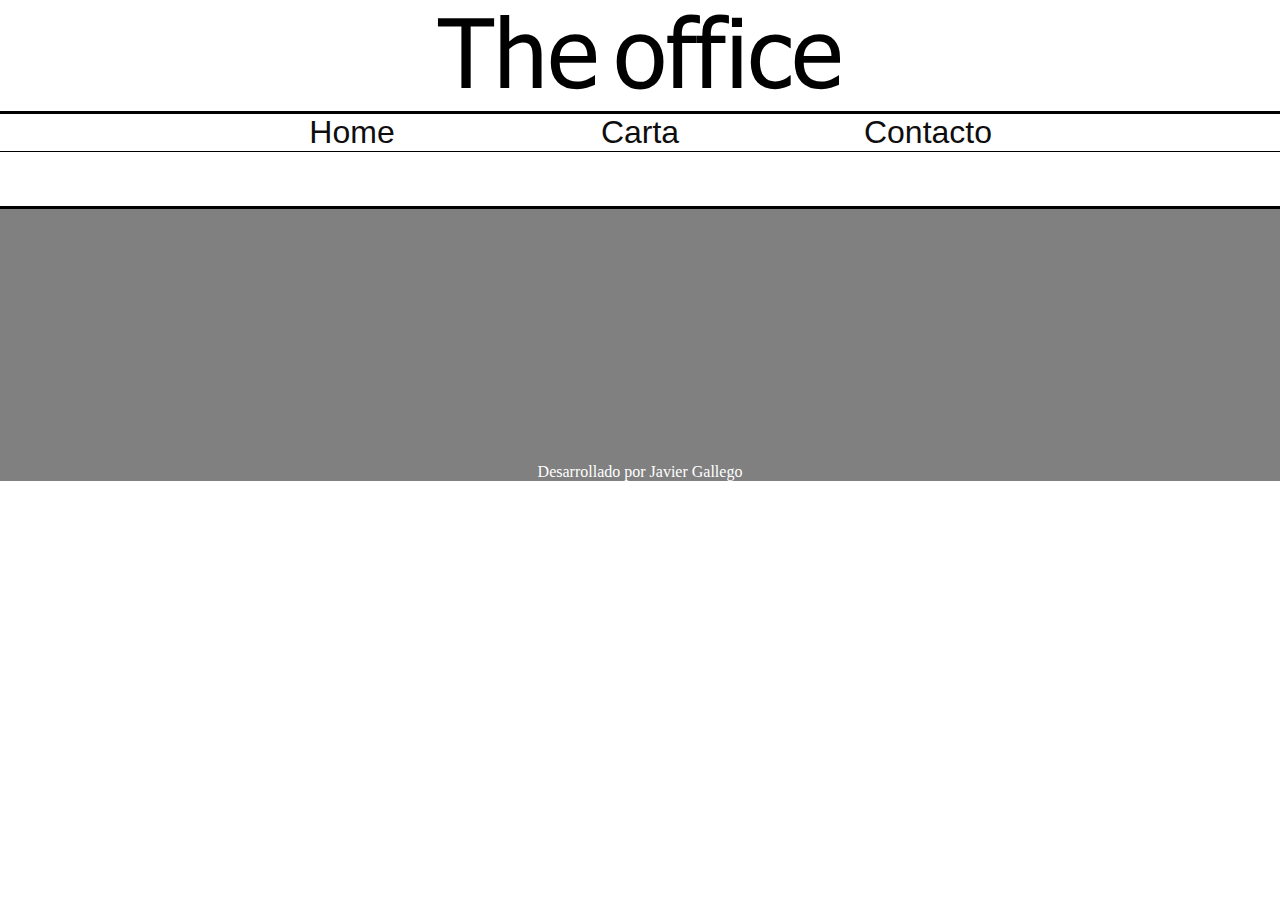
==== pages/carta.html @ 19220c5c "Corregido scroll horizontal en movil. Añadidas resto de paginas y links entre ellas" ====
<!DOCTYPE html>
<html lang="en">
<head>
    <meta charset="UTF-8">
    <meta name="viewport" content="width=device-width, initial-scale=1.0">
    <title>The office - Carta</title>

    <link rel="stylesheet" href="../css/styles.css">
</head>
<body>
    <header> 
        <div id="abrirMenu">
            <img src="../img/hamburguesa.png" alt="Menú">
        </div>          
        <div id="logo">The office</div>

        <div id="menuNav" class="oculto">
            <div id="cerrarMenu">
                <img src="../img/cierrewhite.png" alt="cierre de menú">
            </div>
            <div class="navOptions"><a href="../index.html">Home</a></div>
            <div class="navOptions"><a href="#">Carta</a></div>
            <div class="navOptions"><a href="./contacto.html">Contacto</a></div>
            </div>
        </div>
    
    </header>
    <main>
        <br>
        <br>
        <br>
    </main>
    <footer>
       <div><iframe src="https://www.google.com/maps/embed?pb=!1m18!1m12!1m3!1d1540.7956251672965!2d-0.5474421438979664!3d39.43336659287406!2m3!1f0!2f0!3f0!3m2!1i1024!2i768!4f13.1!3m3!1m2!1s0xd6056e8768f021f%3A0xff136e042359bace!2sThe%20Office%20-%20Gastro%20Lounge!5e0!3m2!1ses!2ses!4v1706118225794!5m2!1ses!2ses" width="350" height="250" style="border:0;" allowfullscreen="" loading="lazy" referrerpolicy="no-referrer-when-downgrade"></iframe></div>

        <div>Desarrollado por Javier Gallego</div>
    </footer>

    <script src="../js/main.js"></script>
</body>
</html>
---- css/styles.css ----
* {
    margin: 0;
    padding: 0;
    box-sizing: border-box;
}

@font-face {
    font-family: 'Laqhab';
    src: url(/fonts/!F\ Laqhab\ Black.ttf);
    font-style: normal;
    font-weight: normal;
}

header {
    width: 100vw;
    border-bottom: 0.1em solid black;
    display: flex;
    flex-wrap: wrap;
    align-items: center;
    justify-content: center;
}

#abrirMenu, #cerrarMenu,#abrirMenu2, #cerrarMenu2,#abrirMenu3, #cerrarMenu3 {
    height: 3em;
    width: 3em;
    display: none;
}

#logo {
    font-family: 'Laqhab';
    text-align: center;
    font-size: 6rem;
    width: 80vw;
}

#menuNav, #menuNav2, #menuNav3 {
    display: flex;
    flex-direction: row;
    border-top: 0.1em solid black;
    justify-content: center;
    font-size: 2rem;
    width: 100vw;
    padding: 0 /*2.5em*/;
    gap: 3em;
}

.navOptions {
    width: 6em;
    text-align: center;
    font-family: Arial, Helvetica, sans-serif;
}

.navOptions a {
    text-decoration: none;
    color: rgb(15, 14, 14);
}    

.navOptions:hover {
    scale: 1.1;
    text-shadow: 1px 1px 2px grey;
}



footer {
    border-top: 0.2em solid black;
    background-color: grey;
    color: white;
    width: 100vw;
    display:flex;
    flex-direction: column;
    justify-content: center;
    align-items: center;
}

@media (width < 600px) {

    #abrirMenu, #cerrarMenu, #abrirMenu2, #cerrarMenu2, #abrirMenu3, #cerrarMenu3 {
        display: block;
    }

    #abrirMenu img, #abrirMenu2 img, #abrirMenu3 img {
        height: 3em;
        width: 3em;
    }
    
    #cerrarMenu img, #cerrarMenu2 img, #cerrarMenu3 img {
        height: 2em;
        width: 2em;
    }

    #menuNav, #menuNav2, #menuNav3 {
        flex-direction: column;
        justify-content: start;
        align-items: left;
        position: absolute;
        top: 0;
        left: 0;
        bottom: 0;
        gap: 0.6em;
        padding: 1em 0 0 1em;
        height: 100vh;
        max-width: 50vw;
        font-size: 1.5rem;
        background-color: black;
        box-shadow: 0 0 0 100vmax rgba(0, 0, 0, 0.5);
    }

    #cerrarMenu, #cerrarMenu2, #cerrarMenu3 {
        display: flex;
        justify-content: center;
    }

    #logo {
        font-size: 4rem;
        padding: 0 0 0 1em;
    }

    .navOptions {
        width: 6em;
        height: 1.5em;
        text-align: left;
        font-family: Arial, Helvetica, sans-serif;
    }

    .navOptions a {
        color: white;
    }   

    .oculto {
        opacity: 0;
        visibility: hidden;
    }
    /*#menuNav */.visible {
        opacity: 1;
        visibility: visible;
        color: red;
    }

}

@media (width < 400px) {

    #logo {
        font-size: 3rem;
    }
}
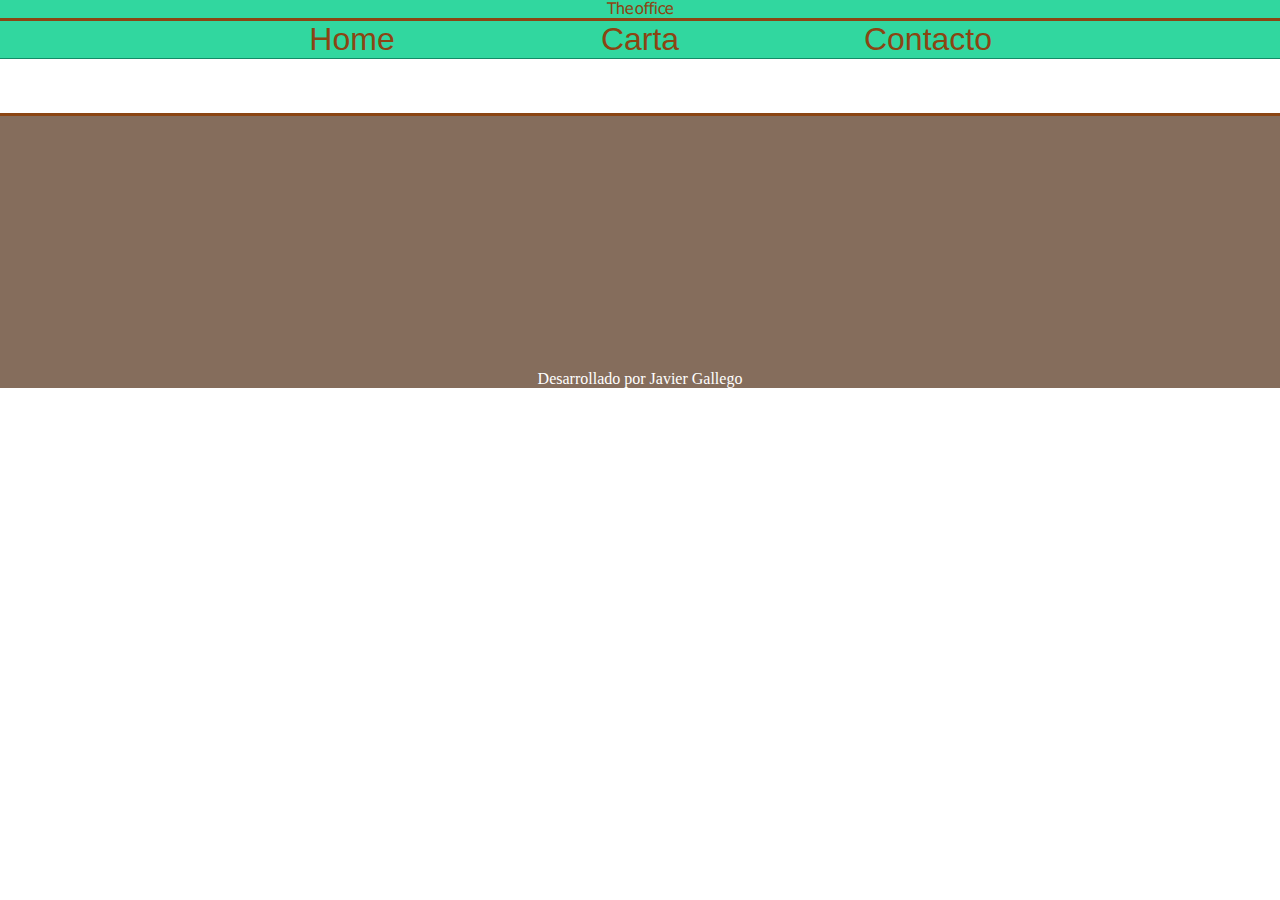
==== commit 46bc9043: "Rehecho menu superior con Bootstrap para asegurar diseño mobile" ====
--- a/pages/carta.html
+++ b/pages/carta.html
@@ -4,6 +4,8 @@
     <meta charset="UTF-8">
     <meta name="viewport" content="width=device-width, initial-scale=1.0">
     <title>The office - Carta</title>
+
+    <link href="https://cdn.jsdelivr.net/npm/bootstrap@5.3.2/dist/css/bootstrap.min.css" rel="stylesheet" integrity="sha384-T3c6CoIi6uLrA9TneNEoa7RxnatzjcDSCmG1MXxSR1GAsXEV/Dwwykc2MPK8M2HN" crossorigin="anonymous">
 
     <link rel="stylesheet" href="../css/styles.css">
 </head>
@@ -36,6 +38,8 @@
         <div>Desarrollado por Javier Gallego</div>
     </footer>
 
+    <script src="https://cdn.jsdelivr.net/npm/bootstrap@5.3.2/dist/js/bootstrap.bundle.min.js" integrity="sha384-C6RzsynM9kWDrMNeT87bh95OGNyZPhcTNXj1NW7RuBCsyN/o0jlpcV8Qyq46cDfL" crossorigin="anonymous"></script>
+
     <script src="../js/main.js"></script>
 </body>
 </html>--- a/css/styles.css
+++ b/css/styles.css
@@ -12,35 +12,38 @@
 }
 
 header {
+    background-color: rgb(49, 215, 159);
     width: 100vw;
-    border-bottom: 0.1em solid black;
+    border-bottom: 0.1em solid rgb(19, 139, 103);
     display: flex;
     flex-wrap: wrap;
     align-items: center;
     justify-content: center;
 }
 
-#abrirMenu, #cerrarMenu,#abrirMenu2, #cerrarMenu2,#abrirMenu3, #cerrarMenu3 {
-    height: 3em;
-    width: 3em;
+.filamenu1 {
+    height: 10em;
+}
+
+#abrirMenu, #cerrarMenu {
     display: none;
 }
 
 #logo {
     font-family: 'Laqhab';
-    text-align: center;
-    font-size: 6rem;
-    width: 80vw;
+    display: flex;
+    justify-content: center;
+    align-items: center;
+    color:saddlebrown
 }
 
-#menuNav, #menuNav2, #menuNav3 {
+#menuNav {
     display: flex;
     flex-direction: row;
-    border-top: 0.1em solid black;
+    border-top: 0.1em solid saddlebrown;
     justify-content: center;
     font-size: 2rem;
     width: 100vw;
-    padding: 0 /*2.5em*/;
     gap: 3em;
 }
 
@@ -52,7 +55,7 @@
 
 .navOptions a {
     text-decoration: none;
-    color: rgb(15, 14, 14);
+    color:saddlebrown;
 }    
 
 .navOptions:hover {
@@ -60,11 +63,31 @@
     text-shadow: 1px 1px 2px grey;
 }
 
+.sepSup {
+    height: 1.5em;
+}
 
+.home {
+    display: flex;
+    flex-direction: column;
+    justify-content: center;
+    align-items: center;
+}
+
+.foto {
+    background-color: aqua;
+    display: flex;
+    justify-content: center;
+    align-items: center;
+}
+
+.foto img {
+    width: 30em;
+}
 
 footer {
-    border-top: 0.2em solid black;
-    background-color: grey;
+    border-top: 0.2em solid saddlebrown;
+    background-color: rgb(133, 109, 92);
     color: white;
     width: 100vw;
     display:flex;
@@ -73,18 +96,42 @@
     align-items: center;
 }
 
+.map {
+    display: flex;
+    flex-direction: row;
+    justify-content: center;
+    align-items: center;
+}
+
+@media (width < 770px) {
+
+    .filamenu1 {
+        height: 8em;
+    }
+}
+
 @media (width < 600px) {
 
-    #abrirMenu, #cerrarMenu, #abrirMenu2, #cerrarMenu2, #abrirMenu3, #cerrarMenu3 {
-        display: block;
+    .filamenu1 {
+        height: 7em;
+    }
+    
+    .depega {
+        display: none;
     }
 
-    #abrirMenu img, #abrirMenu2 img, #abrirMenu3 img {
+    #abrirMenu, #cerrarMenu {
+        display: flex;
+        justify-content: center;
+        align-items: center;
+    }
+
+    #abrirMenu img {
         height: 3em;
         width: 3em;
     }
     
-    #cerrarMenu img, #cerrarMenu2 img, #cerrarMenu3 img {
+    #cerrarMenu img {
         height: 2em;
         width: 2em;
     }
@@ -102,18 +149,13 @@
         height: 100vh;
         max-width: 50vw;
         font-size: 1.5rem;
-        background-color: black;
+        background-color: rgb(39, 20, 6);
         box-shadow: 0 0 0 100vmax rgba(0, 0, 0, 0.5);
     }
 
     #cerrarMenu, #cerrarMenu2, #cerrarMenu3 {
         display: flex;
         justify-content: center;
-    }
-
-    #logo {
-        font-size: 4rem;
-        padding: 0 0 0 1em;
     }
 
     .navOptions {
@@ -131,17 +173,16 @@
         opacity: 0;
         visibility: hidden;
     }
-    /*#menuNav */.visible {
+    .visible {
         opacity: 1;
         visibility: visible;
-        color: red;
     }
 
 }
 
-@media (width < 400px) {
+@media (width < 500px) {
 
-    #logo {
-        font-size: 3rem;
+    .filamenu1 {
+        height: 5em;
     }
 }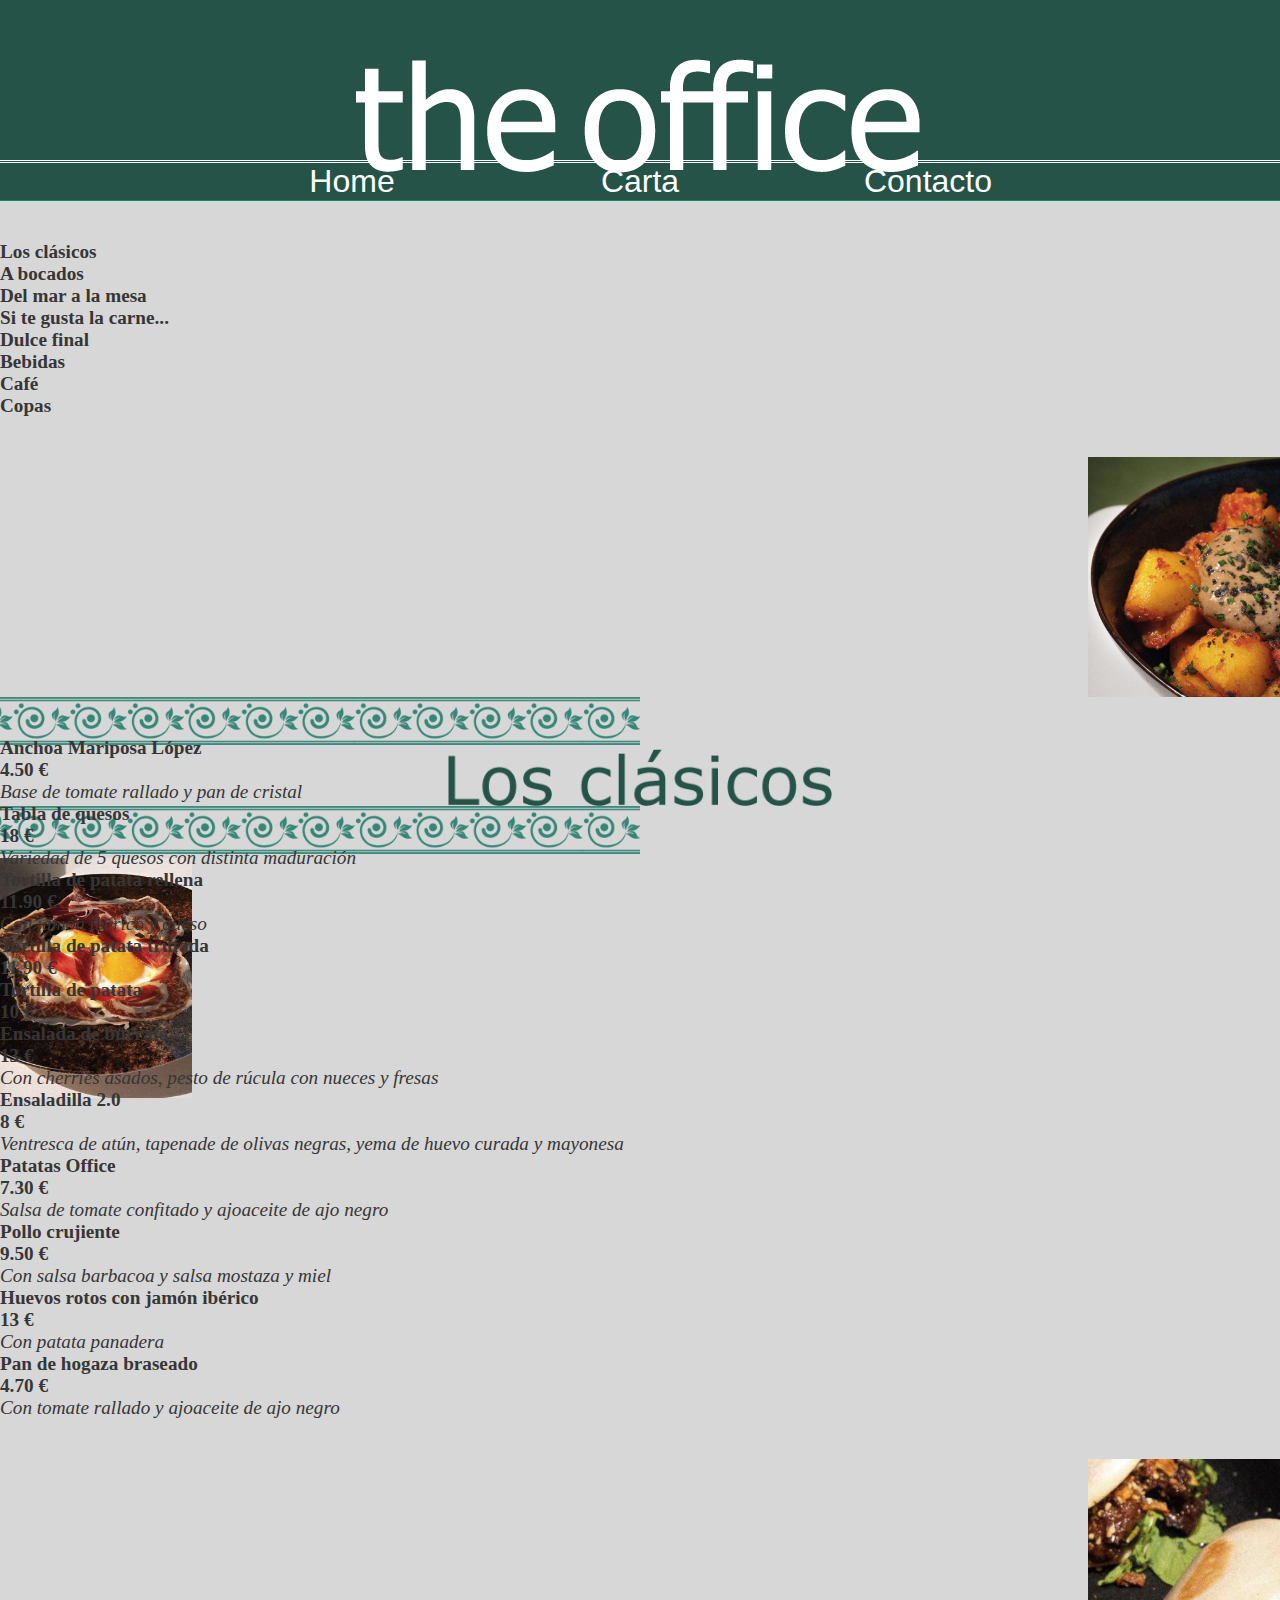
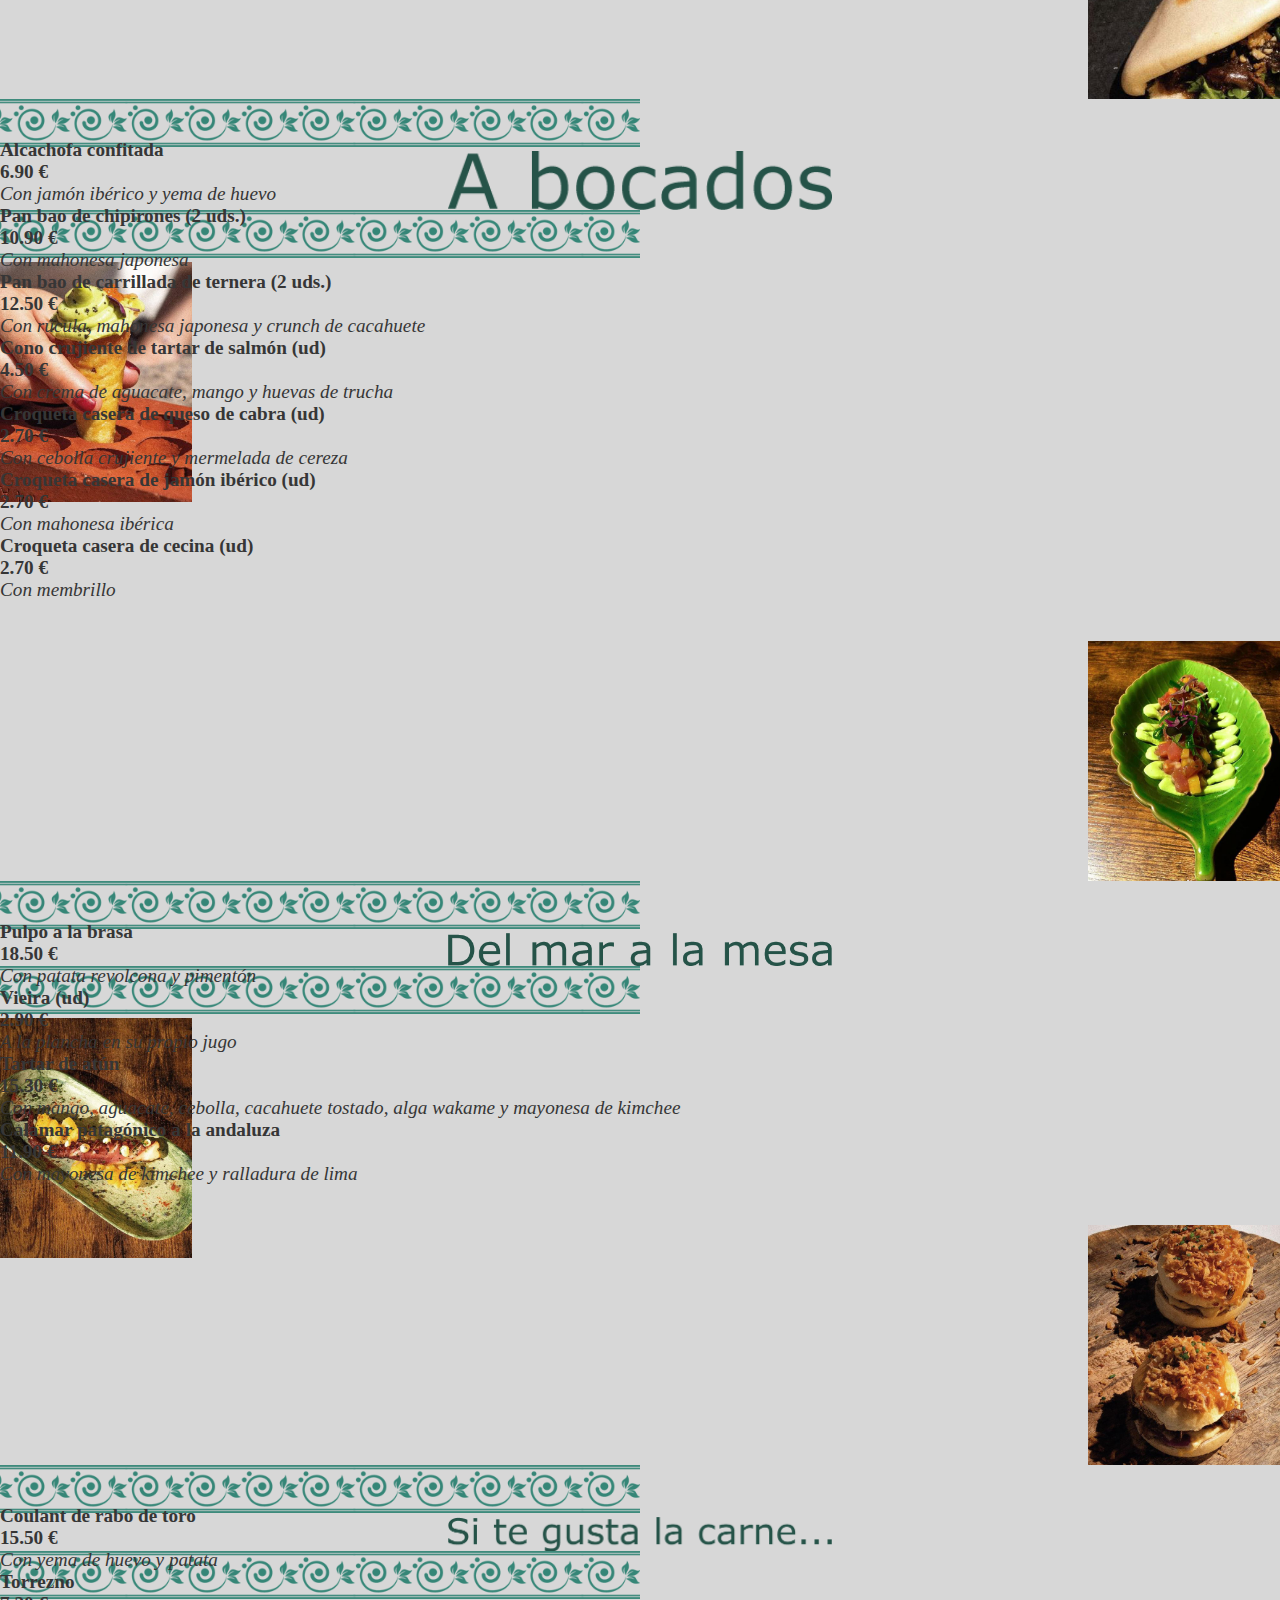
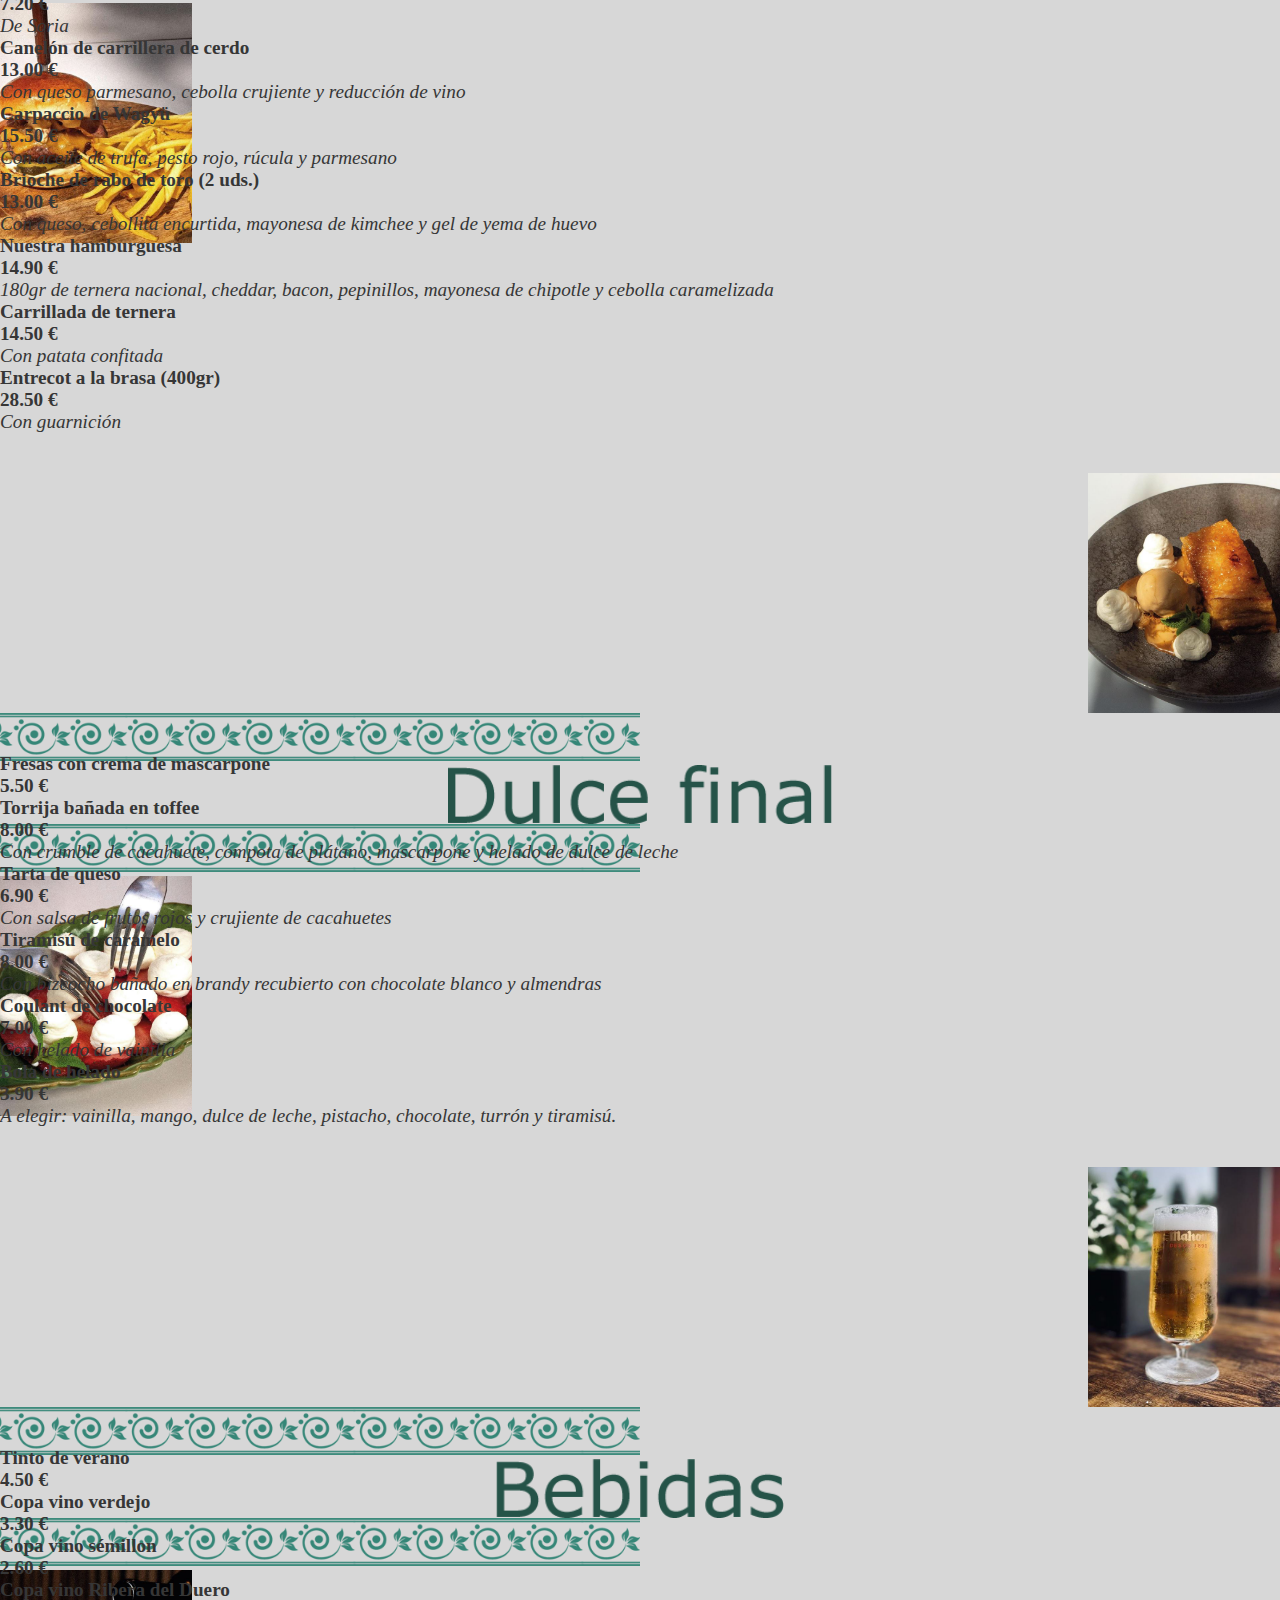
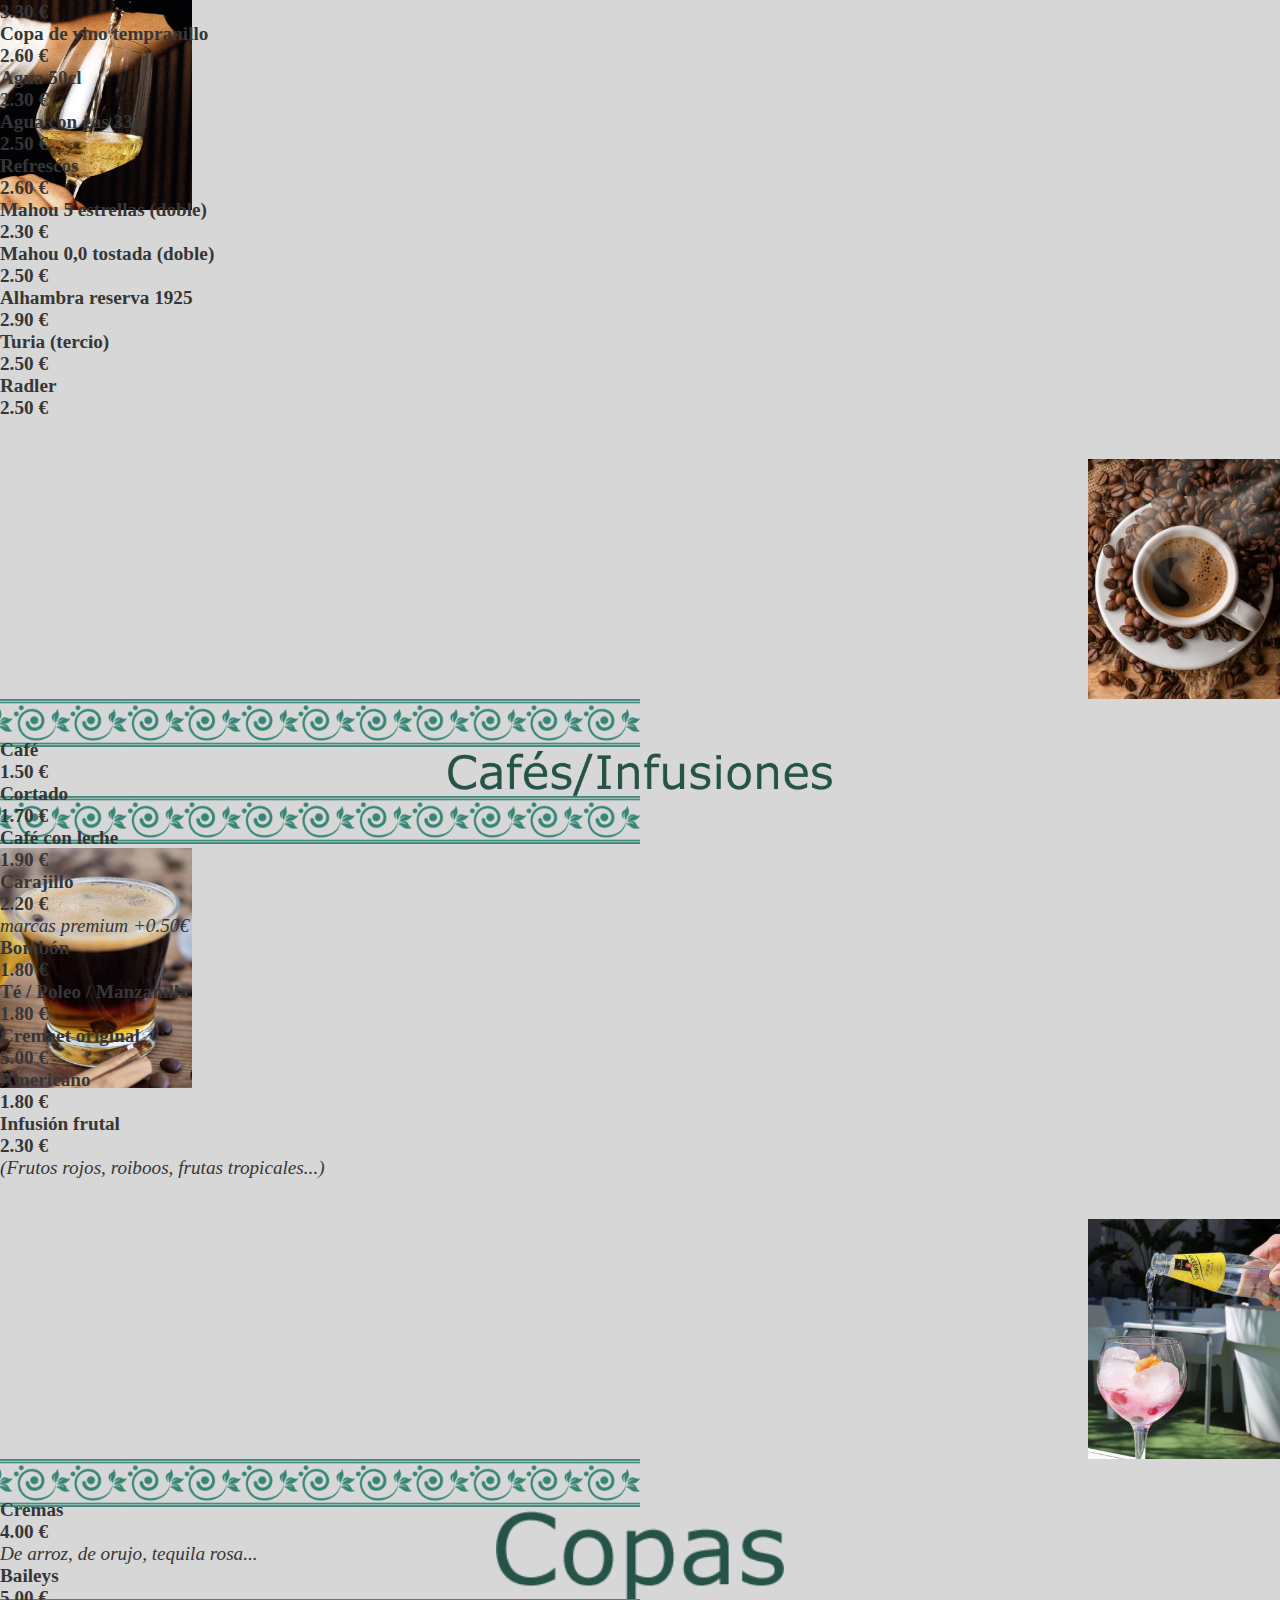
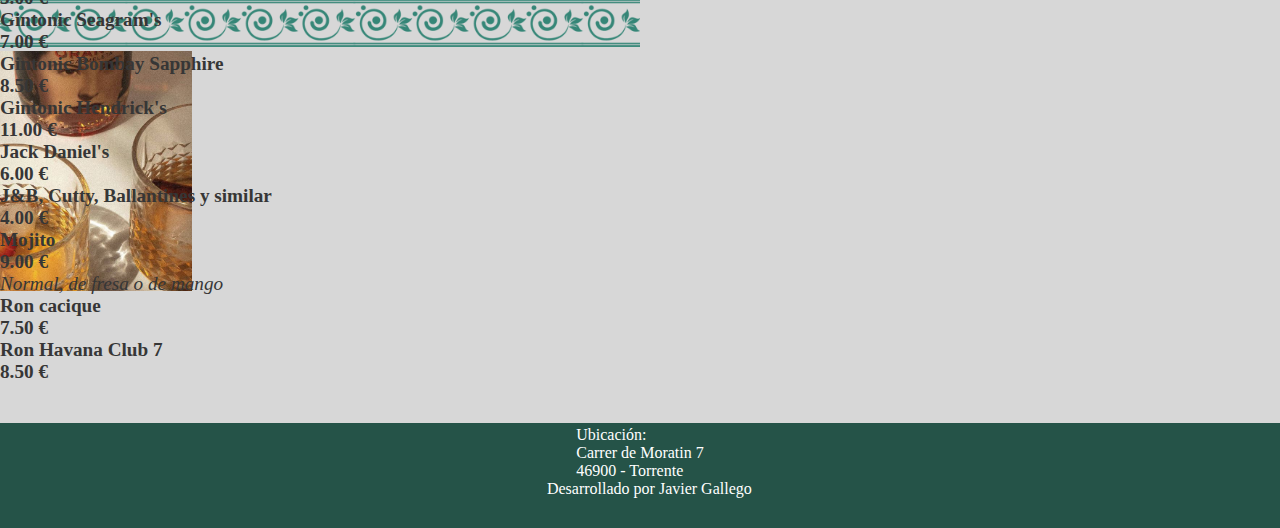
==== commit dd5bd61a: "Eliminado maps del footer. Creada página Carta" ====
--- a/pages/carta.html
+++ b/pages/carta.html
@@ -10,11 +10,17 @@
     <link rel="stylesheet" href="../css/styles.css">
 </head>
 <body>
-    <header> 
-        <div id="abrirMenu">
-            <img src="../img/hamburguesa.png" alt="Menú">
-        </div>          
-        <div id="logo">The office</div>
+    <header class="container-fluid"> 
+        <div class="row filamenu1">
+            <div class="h-100 col-2 depega"></div>
+            <div id="abrirMenu" class="n-100 col-2">
+                <img class="img-fluid" src="../img/hamburguesa-blanca.png" alt="Menú">
+            </div>          
+            <div id="logo" class="h-100 col-8">
+                <img class="img-fluid" src="../img/titulo-blanco-plano.png" alt="Menú">
+            </div>
+            <div class="h-100 col-2"></div>
+        </div>
 
         <div id="menuNav" class="oculto">
             <div id="cerrarMenu">
@@ -25,17 +31,567 @@
             <div class="navOptions"><a href="./contacto.html">Contacto</a></div>
             </div>
         </div>
+    </header>
+
+    <div class="sepTexto"> </div>
+
+    <div class="container enlacesCarta">
+        <div class="row text-center contlinks">
+            <div class="col-12 col-sm-6 col-lg-3 selfLink">
+                <a href="#irClasicos">Los clásicos</a>
+            </div>
+            <div class="col-12 col-sm-6 col-lg-3 selfLink">
+                <a href="#irBocados">A bocados</a>
+            </div>
+            <div class="col-12 col-sm-6 col-lg-3 selfLink">
+                <a href="#irMar">Del mar a la mesa</a>
+            </div>
+            <div class="col-12 col-sm-6 col-lg-3 selfLink">
+                <a href="#irCarne">Si te gusta la carne...</a>
+            </div>
+            <div class="col-12 col-sm-6 col-lg-3 selfLink">
+                <a href="#irDulcefinal">Dulce final</a>
+            </div>
+            <div class="col-12 col-sm-6 col-lg-3 selfLink">
+                <a href="#irBebidas">Bebidas</a>
+            </div>
+            <div class="col-12 col-sm-6 col-lg-3 selfLink">
+                <a href="#irCafe">Café</a>
+            </div>
+            <div class="col-12 col-sm-6 col-lg-3 selfLink">
+                <a href="#irCopas">Copas</a>
+            </div>
+        </div>
+    </div>
+    <div class="sepTexto"></div>
+    <div class="container">
+        <a name="irClasicos"></a>
+        <div class="row justify-content-center titularCarta">
+            <div class="col-1 "></div>
+            <div class="col-2 imgLeft">
+                <img class="img-fluid imgcarta" src="../img/minientrantes1.png" alt="Entrantes">
+            </div>
+            <div class="col-6 row">
+                <div class="col align-self-start">
+                    <img class="img-fluid cenefa" src="../img/cenefa.png" alt="cenefa">
+                </div>
+                <div class="textoTitCarta align-self-center">
+                    <img class="img-fluid apartadoTexto" src="../img/losclasicos.png" alt="Los clasicos">
+                </div>
+                <div class="col align-self-end">
+                    <img class="img-fluid cenefa" src="../img/cenefa.png" alt="cenefa">
+                </div>
+            </div>
+            <div class="col-2 imgRight">
+                <img class="img-fluid imgcarta" src="../img/minientrantes2.png" alt="Entrantes">
+            </div>
+            <div class="col-1"></div>
+        </div>
+ 
+        <div class="sepTexto"></div>
+        <div class="row justify-content-center platos">
+            <div class="col-8 text-center">Anchoa Mariposa López</div>
+            <div class="col-3 text-center precio">4.50 €</div>
+            <div class="col-1"></div>
+            <div class="col-8 text-center italic">Base de tomate rallado y pan de cristal</div>
+            <div class="col-4"></div>
+            <div class="col-8 text-center">Tabla de quesos</div>
+            <div class="col-3 text-center precio">18 €</div>
+            <div class="col-1"></div>
+            <div class="col-8 text-center italic">Variedad de 5 quesos con distinta maduración</div>
+            <div class="col-4"></div>
+            <div class="col-8 text-center">Tortilla de patata rellena</div>
+            <div class="col-3 text-center precio">11.90 €</div>
+            <div class="col-1"></div>
+            <div class="col-8 text-center italic">Con jamón ibérico y queso</div>
+            <div class="col-4"></div>
+            <div class="col-8 text-center">Tortilla de patata trufada</div>
+            <div class="col-3 text-center precio">11.90 €</div>
+            <div class="col-1"></div>
+            <div class="col-8 text-center italic"></div>
+            <div class="col-4"></div>
+            <div class="col-8 text-center">Tortilla de patata</div>
+            <div class="col-3 text-center precio">10 €</div>
+            <div class="col-1"></div>
+            <div class="col-8 text-center italic"></div>
+            <div class="col-4"></div>
+            <div class="col-8 text-center">Ensalada de burrata</div>
+            <div class="col-3 text-center precio">13 €</div>
+            <div class="col-1"></div>
+            <div class="col-8 text-center italic">Con cherries asados, pesto de rúcula con nueces y fresas</div>
+            <div class="col-4"></div>
+            <div class="col-8 text-center">Ensaladilla 2.0</div>
+            <div class="col-3 text-center precio">8 €</div>
+            <div class="col-1"></div>
+            <div class="col-8 text-center italic">Ventresca de atún, tapenade de olivas negras, yema de huevo curada y mayonesa</div>
+            <div class="col-4"></div>
+            <div class="col-8 text-center">Patatas Office</div>
+            <div class="col-3 text-center precio">7.30 €</div>
+            <div class="col-1"></div>
+            <div class="col-8 text-center italic">Salsa de tomate confitado y ajoaceite de ajo negro</div>
+            <div class="col-4"></div>
+            <div class="col-8 text-center">Pollo crujiente</div>
+            <div class="col-3 text-center precio">9.50 €</div>
+            <div class="col-1"></div>
+            <div class="col-8 text-center italic">Con salsa barbacoa y salsa mostaza y miel</div>
+            <div class="col-4"></div>
+            <div class="col-8 text-center">Huevos rotos con jamón ibérico</div>
+            <div class="col-3 text-center precio">13 €</div>
+            <div class="col-1"></div>
+            <div class="col-8 text-center italic">Con patata panadera</div>
+            <div class="col-4"></div>
+            <div class="col-8 text-center">Pan de hogaza braseado</div>
+            <div class="col-3 text-center precio">4.70 €</div>
+            <div class="col-1"></div>
+            <div class="col-8 text-center italic">Con tomate rallado y ajoaceite de ajo negro</div>
+            <div class="col-4"></div>
+        </div>
+
+
+        <div class="sepTexto"></div>
+        <a name="irBocados"></a>
+        <div class="row justify-content-center titularCarta">
+            <div class="col-1 "></div>
+            <div class="col-2 imgLeft">
+                <img class="img-fluid imgcarta" src="../img/minibocados1.png" alt="Bocados">
+            </div>
+            <div class="col-6 row">
+                <div class="col align-self-start">
+                    <img class="img-fluid cenefa" src="../img/cenefa.png" alt="cenefa">
+                </div>
+                <div class="textoTitCarta align-self-center">
+                    <img class="img-fluid apartadoTexto" src="../img/cartaAbocados.png" alt="A bocados">
+                </div>
+                <div class="col align-self-end">
+                    <img class="img-fluid cenefa" src="../img/cenefa.png" alt="cenefa">
+                </div>
+            </div>
+            <div class="col-2 imgRight">
+                <img class="img-fluid imgcarta" src="../img/minibocados2.png" alt="Bocados">
+            </div>
+            <div class="col-1"></div>
+        </div>
+
+        <div class="sepTexto"></div>
+        <div class="row justify-content-center platos">
+            <div class="col-8 text-center">Alcachofa confitada</div>
+            <div class="col-3 text-center precio">6.90 €</div>
+            <div class="col-1"></div>
+            <div class="col-8 text-center italic">Con jamón ibérico y yema de huevo</div>
+            <div class="col-4"></div>
+            <div class="col-8 text-center">Pan bao de chipirones (2 uds.)</div>
+            <div class="col-3 text-center precio">10.90 €</div>
+            <div class="col-1"></div>
+            <div class="col-8 text-center italic">Con mahonesa japonesa</div>
+            <div class="col-4"></div>
+            <div class="col-8 text-center">Pan bao de carrillada de ternera (2 uds.)</div>
+            <div class="col-3 text-center precio">12.50 €</div>
+            <div class="col-1"></div>
+            <div class="col-8 text-center italic">Con rúcula, mahonesa japonesa y crunch de cacahuete</div>
+            <div class="col-4"></div>
+            <div class="col-8 text-center">Cono crujiente de tartar de salmón (ud)</div>
+            <div class="col-3 text-center precio">4.50 €</div>
+            <div class="col-1"></div>
+            <div class="col-8 text-center italic">Con crema de aguacate, mango y huevas de trucha</div>
+            <div class="col-4"></div>
+            <div class="col-8 text-center">Croqueta casera de queso de cabra (ud)</div>
+            <div class="col-3 text-center precio">2.70 €</div>
+            <div class="col-1"></div>
+            <div class="col-8 text-center italic">Con cebolla crujiente y mermelada de cereza</div>
+            <div class="col-4"></div>
+            <div class="col-8 text-center">Croqueta casera de jamón ibérico (ud)</div>
+            <div class="col-3 text-center precio">2.70 €</div>
+            <div class="col-1"></div>
+            <div class="col-8 text-center italic">Con mahonesa ibérica</div>
+            <div class="col-4"></div>
+            <div class="col-8 text-center">Croqueta casera de cecina (ud)</div>
+            <div class="col-3 text-center precio">2.70 €</div>
+            <div class="col-1"></div>
+            <div class="col-8 text-center italic">Con membrillo</div>
+            <div class="col-4"></div>
+        </div>
+
+        <div class="sepTexto"></div>
+        <a name="irMar"></a>
+        <div class="row justify-content-center titularCarta">
+            <div class="col-1 "></div>
+            <div class="col-2 imgLeft">
+                <img class="img-fluid imgcarta" src="../img/minimar1.png" alt="Pescado">
+            </div>
+            <div class="col-6 row">
+                <div class="col align-self-start">
+                    <img class="img-fluid cenefa" src="../img/cenefa.png" alt="cenefa">
+                </div>
+                <div class="textoTitCarta align-self-center">
+                    <img class="img-fluid apartadoTexto" src="../img/cartaDelmaralamesa.png" alt="Pescados">
+                </div>
+                <div class="col align-self-end">
+                    <img class="img-fluid cenefa" src="../img/cenefa.png" alt="cenefa">
+                </div>
+            </div>
+            <div class="col-2 imgRight">
+                <img class="img-fluid imgcarta" src="../img/minimar2.png" alt="Pescado">
+            </div>
+            <div class="col-1"></div>
+        </div>
+
+        <div class="sepTexto"></div>
+        <div class="row justify-content-center platos">
+            <div class="col-8 text-center">Pulpo a la brasa</div>
+            <div class="col-3 text-center precio">18.50 €</div>
+            <div class="col-1"></div>
+            <div class="col-8 text-center italic">Con patata revolcona y pimentón</div>
+            <div class="col-4"></div>
+            <div class="col-8 text-center">Vieira (ud)</div>
+            <div class="col-3 text-center precio">2.90 €</div>
+            <div class="col-1"></div>
+            <div class="col-8 text-center italic">A la plancha en su propio jugo</div>
+            <div class="col-4"></div>
+            <div class="col-8 text-center">Tartar de atún</div>
+            <div class="col-3 text-center precio">15.30 €</div>
+            <div class="col-1"></div>
+            <div class="col-8 text-center italic">Con mango, aguacate, cebolla, cacahuete tostado, alga wakame y mayonesa de kimchee</div>
+            <div class="col-4"></div>
+            <div class="col-8 text-center">Calamar patagónico a la andaluza</div>
+            <div class="col-3 text-center precio">11.90 €</div>
+            <div class="col-1"></div>
+            <div class="col-8 text-center italic">Con mayonesa de kimchee y ralladura de lima</div>
+            <div class="col-4"></div>
+        </div>
+
+        <div class="sepTexto"></div>
+        <a name="irCarne"></a>
+        <div class="row justify-content-center titularCarta">
+            <div class="col-1 "></div>
+            <div class="col-2 imgLeft">
+                <img class="img-fluid imgcarta" src="../img/minicarne1.png" alt="Carne">
+            </div>
+            <div class="col-6 row">
+                <div class="col align-self-start">
+                    <img class="img-fluid cenefa" src="../img/cenefa.png" alt="cenefa">
+                </div>
+                <div class="textoTitCarta align-self-center">
+                    <img class="img-fluid apartadoTexto" src="../img/cartaSitegustalacarne.png" alt="Carne">
+                </div>
+                <div class="col align-self-end">
+                    <img class="img-fluid cenefa" src="../img/cenefa.png" alt="cenefa">
+                </div>
+            </div>
+            <div class="col-2 imgRight">
+                <img class="img-fluid imgcarta" src="../img/minicarne2.png" alt="Carne">
+            </div>
+            <div class="col-1"></div>
+        </div>
+
+        <div class="sepTexto"></div>
+        <div class="row justify-content-center platos">
+            <div class="col-8 text-center">Coulant de rabo de toro</div>
+            <div class="col-3 text-center precio">15.50 €</div>
+            <div class="col-1"></div>
+            <div class="col-8 text-center italic">Con yema de huevo y patata</div>
+            <div class="col-4"></div>
+            <div class="col-8 text-center">Torrezno</div>
+            <div class="col-3 text-center precio">7.20 €</div>
+            <div class="col-1"></div>
+            <div class="col-8 text-center italic">De Soria</div>
+            <div class="col-4"></div>
+            <div class="col-8 text-center">Canelón de carrillera de cerdo</div>
+            <div class="col-3 text-center precio">13.00 €</div>
+            <div class="col-1"></div>
+            <div class="col-8 text-center italic">Con queso parmesano, cebolla crujiente y reducción de vino</div>
+            <div class="col-4"></div>
+            <div class="col-8 text-center">Carpaccio de Wagyü</div>
+            <div class="col-3 text-center precio">15.50 €</div>
+            <div class="col-1"></div>
+            <div class="col-8 text-center italic">Con aceite de trufa, pesto rojo, rúcula y parmesano</div>
+            <div class="col-4"></div>
+            <div class="col-8 text-center">Brioche de rabo de toro (2 uds.)</div>
+            <div class="col-3 text-center precio">13.00 €</div>
+            <div class="col-1"></div>
+            <div class="col-8 text-center italic">Con queso, cebollita encurtida, mayonesa de kimchee y gel de yema de huevo</div>
+            <div class="col-4"></div>
+            <div class="col-8 text-center">Nuestra hamburguesa</div>
+            <div class="col-3 text-center precio">14.90 €</div>
+            <div class="col-1"></div>
+            <div class="col-8 text-center italic">180gr de ternera nacional, cheddar, bacon, pepinillos, mayonesa de chipotle y cebolla caramelizada</div>
+            <div class="col-4"></div>
+            <div class="col-8 text-center">Carrillada de ternera</div>
+            <div class="col-3 text-center precio">14.50 €</div>
+            <div class="col-1"></div>
+            <div class="col-8 text-center italic">Con patata confitada</div>
+            <div class="col-4"></div>
+            <div class="col-8 text-center">Entrecot a la brasa (400gr)</div>
+            <div class="col-3 text-center precio">28.50 €</div>
+            <div class="col-1"></div>
+            <div class="col-8 text-center italic">Con guarnición</div>
+            <div class="col-4"></div>
+        </div>
+
+        <div class="sepTexto"></div>
+        <a name="irDulcefinal"></a>
+        <div class="row justify-content-center titularCarta">
+            <div class="col-1 "></div>
+            <div class="col-2 imgLeft">
+                <img class="img-fluid imgcarta" src="../img/minipostre1.png" alt="Postre">
+            </div>
+            <div class="col-6 row">
+                <div class="col align-self-start">
+                    <img class="img-fluid cenefa" src="../img/cenefa.png" alt="cenefa">
+                </div>
+                <div class="textoTitCarta align-self-center">
+                    <img class="img-fluid apartadoTexto" src="../img/cartaDulcefinal.png" alt="Dulce final">
+                </div>
+                <div class="col align-self-end">
+                    <img class="img-fluid cenefa" src="../img/cenefa.png" alt="cenefa">
+                </div>
+            </div>
+            <div class="col-2 imgRight">
+                <img class="img-fluid imgcarta" src="../img/minipostre2.png" alt="Postre">
+            </div>
+            <div class="col-1"></div>
+        </div>
+
+        <div class="sepTexto"></div>
+        <div class="row justify-content-center platos">
+            <div class="col-8 text-center">Fresas con crema de mascarpone</div>
+            <div class="col-3 text-center precio">5.50 €</div>
+            <div class="col-1"></div>
+            <div class="col-8 text-center italic"></div>
+            <div class="col-4"></div>
+            <div class="col-8 text-center">Torrija bañada en toffee</div>
+            <div class="col-3 text-center precio">8.00 €</div>
+            <div class="col-1"></div>
+            <div class="col-8 text-center italic">Con crumble de cacahuete, compota de plátano, mascarpone y helado de dulce de leche</div>
+            <div class="col-4"></div>
+            <div class="col-8 text-center">Tarta de queso</div>
+            <div class="col-3 text-center precio">6.90 €</div>
+            <div class="col-1"></div>
+            <div class="col-8 text-center italic">Con salsa de frutos rojos y crujiente de cacahuetes</div>
+            <div class="col-4"></div>
+            <div class="col-8 text-center">Tiramisú de caramelo</div>
+            <div class="col-3 text-center precio">8.00 €</div>
+            <div class="col-1"></div>
+            <div class="col-8 text-center italic">Con bizcocho bañado en brandy recubierto con chocolate blanco y almendras</div>
+            <div class="col-4"></div>
+            <div class="col-8 text-center">Coulant de chocolate</div>
+            <div class="col-3 text-center precio">7.00 €</div>
+            <div class="col-1"></div>
+            <div class="col-8 text-center italic">Con helado de vainilla</div>
+            <div class="col-4"></div>
+            <div class="col-8 text-center">Bola de helado</div>
+            <div class="col-3 text-center precio">3.90 €</div>
+            <div class="col-1"></div>
+            <div class="col-8 text-center italic">A elegir: vainilla, mango, dulce de leche, pistacho, chocolate, turrón y tiramisú.</div>
+            <div class="col-4"></div>
+        </div>
+
+        <div class="sepTexto"></div>
+        <a name="irBebidas"></a>
+        <div class="row justify-content-center titularCarta">
+            <div class="col-1 "></div>
+            <div class="col-2 imgLeft">
+                <img class="img-fluid imgcarta" src="../img/minibebidas1.png" alt="Bebidas">
+            </div>
+            <div class="col-6 row">
+                <div class="col align-self-start">
+                    <img class="img-fluid cenefa" src="../img/cenefa.png" alt="cenefa">
+                </div>
+                <div class="textoTitCarta align-self-center">
+                    <img class="img-fluid apartadoTexto2" src="../img/cartaBebidas.png" alt="Bebidas">
+                </div>
+                <div class="col align-self-end">
+                    <img class="img-fluid cenefa" src="../img/cenefa.png" alt="cenefa">
+                </div>
+            </div>
+            <div class="col-2 imgRight">
+                <img class="img-fluid imgcarta" src="../img/minibebidas2.png" alt="Bebidas">
+            </div>
+            <div class="col-1"></div>
+        </div>
+
+        <div class="sepTexto"></div>
+        <div class="row justify-content-center platos">
+            <div class="col-8 text-center">Tinto de verano</div>
+            <div class="col-3 text-center precio">4.50 €</div>
+            <div class="col-1"></div>
+            <div class="col-8 text-center">Copa vino verdejo</div>
+            <div class="col-3 text-center precio">3.30 €</div>
+            <div class="col-1"></div>
+            <div class="col-8 text-center">Copa vino sémillon</div>
+            <div class="col-3 text-center precio">2.60 €</div>
+            <div class="col-1"></div>
+            <div class="col-8 text-center">Copa vino Ribera del Duero</div>
+            <div class="col-3 text-center precio">3.30 €</div>
+            <div class="col-1"></div>
+            <div class="col-8 text-center">Copa de vino tempranillo</div>
+            <div class="col-3 text-center precio">2.60 €</div>
+            <div class="col-1"></div>
+            <div class="col-8 text-center">Agua 50cl</div>
+            <div class="col-3 text-center precio">2.30 €</div>
+            <div class="col-1"></div>
+            <div class="col-8 text-center">Agua con gas 33cl</div>
+            <div class="col-3 text-center precio">2.50 €</div>
+            <div class="col-1"></div>
+            <div class="col-8 text-center">Refrescos</div>
+            <div class="col-3 text-center precio">2.60 €</div>
+            <div class="col-1"></div>
+            <div class="col-8 text-center">Mahou 5 estrellas (doble)</div>
+            <div class="col-3 text-center precio">2.30 €</div>
+            <div class="col-1"></div>
+            <div class="col-8 text-center">Mahou 0,0 tostada (doble)</div>
+            <div class="col-3 text-center precio">2.50 €</div>
+            <div class="col-1"></div>
+            <div class="col-8 text-center">Alhambra reserva 1925</div>
+            <div class="col-3 text-center precio">2.90 €</div>
+            <div class="col-1"></div>
+            <div class="col-8 text-center">Turia (tercio)</div>
+            <div class="col-3 text-center precio">2.50 €</div>
+            <div class="col-1"></div>
+            <div class="col-8 text-center">Radler</div>
+            <div class="col-3 text-center precio">2.50 €</div>
+            <div class="col-1"></div>
+        </div>    
+
+        <div class="sepTexto"></div>
+        <a name="irCafe"></a>
+        <div class="row justify-content-center titularCarta">
+            <div class="col-1 "></div>
+            <div class="col-2 imgLeft">
+                <img class="img-fluid imgcarta" src="../img/minicafe1.png" alt="Cafe">
+            </div>
+            <div class="col-6 row">
+                <div class="col align-self-start">
+                    <img class="img-fluid cenefa" src="../img/cenefa.png" alt="cenefa">
+                </div>
+                <div class="textoTitCarta align-self-center">
+                    <img class="img-fluid apartadoTexto" src="../img/cartaCafes.png" alt="Cafes">
+                </div>
+                <div class="col align-self-end">
+                    <img class="img-fluid cenefa" src="../img/cenefa.png" alt="cenefa">
+                </div>
+            </div>
+            <div class="col-2 imgRight">
+                <img class="img-fluid imgcarta" src="../img/minicafe2.png" alt="Cafe">
+            </div>
+            <div class="col-1"></div>
+        </div>
+
+        <div class="sepTexto"></div>
+        <div class="row justify-content-center platos">
+            <div class="col-8 text-center">Café</div>
+            <div class="col-3 text-center precio">1.50 €</div>
+            <div class="col-1"></div>
+            <div class="col-8 text-center">Cortado</div>
+            <div class="col-3 text-center precio">1.70 €</div>
+            <div class="col-1"></div>
+            <div class="col-8 text-center">Café con leche</div>
+            <div class="col-3 text-center precio">1.90 €</div>
+            <div class="col-1"></div>
+            <div class="col-8 text-center">Carajillo</div>
+            <div class="col-3 text-center precio">2.20 €</div>
+            <div class="col-1"></div>
+            <div class="col-8 text-center italic">marcas premium +0.50€</div>
+            <div class="col-4"></div>
+            <div class="col-8 text-center">Bombón</div>
+            <div class="col-3 text-center precio">1.80 €</div>
+            <div class="col-1"></div>
+            <div class="col-8 text-center">Té / Poleo / Manzanilla</div>
+            <div class="col-3 text-center precio">1.80 €</div>
+            <div class="col-1"></div>
+            <div class="col-8 text-center">Cremaet original</div>
+            <div class="col-3 text-center precio">5.00 €</div>
+            <div class="col-1"></div>
+            <div class="col-8 text-center">Americano</div>
+            <div class="col-3 text-center precio">1.80 €</div>
+            <div class="col-1"></div>
+            <div class="col-8 text-center">Infusión frutal</div>
+            <div class="col-3 text-center precio">2.30 €</div>
+            <div class="col-1"></div>
+            <div class="col-8 text-center italic">(Frutos rojos, roiboos, frutas tropicales...)</div>
+            <div class="col-4"></div>
+        </div>
+
+        <div class="sepTexto"></div>
+        <a name="irCopas"></a>
+        <div class="row justify-content-center titularCarta">
+            <div class="col-1 "></div>
+            <div class="col-2 imgLeft">
+                <img class="img-fluid imgcarta" src="../img/minicopas1.png" alt="Copas">
+            </div>
+            <div class="col-6 row">
+                <div class="col align-self-start">
+                    <img class="img-fluid cenefa" src="../img/cenefa.png" alt="cenefa">
+                </div>
+                <div class="textoTitCarta align-self-center">
+                    <img class="img-fluid apartadoTexto2" src="../img/cartaCopas.png" alt="Copas">
+                </div>
+                <div class="col align-self-end">
+                    <img class="img-fluid cenefa" src="../img/cenefa.png" alt="cenefa">
+                </div>
+            </div>
+            <div class="col-2 imgRight">
+                <img class="img-fluid imgcarta" src="../img/minicopas2.png" alt="Copas">
+            </div>
+            <div class="col-1"></div>
+        </div>
+
+        <div class="sepTexto"></div>
+        <div class="row justify-content-center platos">
+            <div class="col-8 text-center">Cremas</div>
+            <div class="col-3 text-center precio">4.00 €</div>
+            <div class="col-1"></div>
+            <div class="col-8 text-center italic">De arroz, de orujo, tequila rosa...</div>
+            <div class="col-4"></div>
+            <div class="col-8 text-center">Baileys</div>
+            <div class="col-3 text-center precio">5.00 €</div>
+            <div class="col-1"></div>
+            <div class="col-8 text-center">Gintonic Seagram's</div>
+            <div class="col-3 text-center precio">7.00 €</div>
+            <div class="col-1"></div>
+            <div class="col-8 text-center">Gintonic Bombay Sapphire</div>
+            <div class="col-3 text-center precio">8.50 €</div>
+            <div class="col-1"></div>
+            <div class="col-8 text-center">Gintonic Hendrick's</div>
+            <div class="col-3 text-center precio">11.00 €</div>
+            <div class="col-1"></div>
+            <div class="col-8 text-center">Jack Daniel's</div>
+            <div class="col-3 text-center precio">6.00 €</div>
+            <div class="col-1"></div>
+            <div class="col-8 text-center">J&B, Cutty, Ballantines y similar</div>
+            <div class="col-3 text-center precio">4.00 €</div>
+            <div class="col-1"></div>
+            <div class="col-8 text-center">Mojito</div>
+            <div class="col-3 text-center precio">9.00 €</div>
+            <div class="col-1"></div>
+            <div class="col-8 text-center italic">Normal, de fresa o de mango</div>
+            <div class="col-4"></div>
+            <div class="col-8 text-center">Ron cacique</div>
+            <div class="col-3 text-center precio">7.50 €</div>
+            <div class="col-1"></div>
+            <div class="col-8 text-center">Ron Havana Club 7</div>
+            <div class="col-3 text-center precio">8.50 €</div>
+            <div class="col-1"></div>
+        </div>
+
+
+    </div>
     
-    </header>
-    <main>
-        <br>
-        <br>
-        <br>
-    </main>
+    <div class="sepTexto"></div>
     <footer>
-       <div><iframe src="https://www.google.com/maps/embed?pb=!1m18!1m12!1m3!1d1540.7956251672965!2d-0.5474421438979664!3d39.43336659287406!2m3!1f0!2f0!3f0!3m2!1i1024!2i768!4f13.1!3m3!1m2!1s0xd6056e8768f021f%3A0xff136e042359bace!2sThe%20Office%20-%20Gastro%20Lounge!5e0!3m2!1ses!2ses!4v1706118225794!5m2!1ses!2ses" width="350" height="250" style="border:0;" allowfullscreen="" loading="lazy" referrerpolicy="no-referrer-when-downgrade"></iframe></div>
-
-        <div>Desarrollado por Javier Gallego</div>
+        <div class="container-fluid">
+            <div class="row footrow">
+                
+                <div class="col col-sm-6 infoDireccion">
+                    <div>Ubicación:</div>
+                    <div>Carrer de Moratin 7</div>
+                    <div>46900 - Torrente</div>
+                </div>
+        
+                <div class="col-12 dev">
+                    Desarrollado por Javier Gallego
+                </div>
+            </div>
+        </div>
     </footer>
 
     <script src="https://cdn.jsdelivr.net/npm/bootstrap@5.3.2/dist/js/bootstrap.bundle.min.js" integrity="sha384-C6RzsynM9kWDrMNeT87bh95OGNyZPhcTNXj1NW7RuBCsyN/o0jlpcV8Qyq46cDfL" crossorigin="anonymous"></script>
--- a/css/styles.css
+++ b/css/styles.css
@@ -10,9 +10,11 @@
     font-style: normal;
     font-weight: normal;
 }
-
+.footrow {
+    width: 100%;
+}
 header {
-    background-color: rgb(49, 215, 159);
+    background-color: rgb(37, 83, 72);
     width: 100vw;
     border-bottom: 0.1em solid rgb(19, 139, 103);
     display: flex;
@@ -34,13 +36,12 @@
     display: flex;
     justify-content: center;
     align-items: center;
-    color:saddlebrown
 }
 
 #menuNav {
     display: flex;
     flex-direction: row;
-    border-top: 0.1em solid saddlebrown;
+    border-top: 0.1em double white;
     justify-content: center;
     font-size: 2rem;
     width: 100vw;
@@ -55,7 +56,7 @@
 
 .navOptions a {
     text-decoration: none;
-    color:saddlebrown;
+    color:white;
 }    
 
 .navOptions:hover {
@@ -63,8 +64,8 @@
     text-shadow: 1px 1px 2px grey;
 }
 
-.sepSup {
-    height: 1.5em;
+.sepTexto {
+    height: 2.5em;
 }
 
 .home {
@@ -75,19 +76,34 @@
 }
 
 .foto {
-    background-color: aqua;
-    display: flex;
-    justify-content: center;
-    align-items: center;
+    width: 100%;
+    display: flex;
+    justify-content: center;
+    align-items: center;
+    padding: 2em 0;
 }
 
 .foto img {
     width: 30em;
 }
 
+body, section {
+    background-color: rgb(215, 215, 215);
+}
+
+.textohome {
+    width: 100%;
+    display: flex;
+    flex-direction: row;
+    justify-content: center;
+    align-items: center; 
+    color: rgb(54, 54, 54);
+    font-size: 2em;
+}
+
 footer {
-    border-top: 0.2em solid saddlebrown;
-    background-color: rgb(133, 109, 92);
+    border-top: 0.2em solid rgb(37, 83, 72);
+    background-color: rgb(37, 83, 72);
     color: white;
     width: 100vw;
     display:flex;
@@ -103,10 +119,107 @@
     align-items: center;
 }
 
+.infoDireccion {
+    display: flex;
+    flex-direction: column;
+    justify-content: center;
+    align-items: flex-start;
+    padding: 0 3em;
+}
+
+.dev {
+    height: 3em;
+    display: flex;
+    flex-direction: row;
+    justify-content: end;
+}
+
+.contlinks {
+    margin: 0;
+    padding: 0;
+}
+
+.selfLink a {
+    text-decoration: none;
+    color: rgb(54, 54, 54);
+    padding: 0 1em 0 0;
+    font-weight: bold;
+}
+
+.selfLink a:hover {
+    transition: 1s;
+    border-bottom: 1px solid black;
+}
+
+.enlacesCarta {
+    font-size: 1.2em;
+    margin: 0;
+    padding: 0;
+}
+
+.titularCarta {
+    height: 15em;
+}
+
+.imgcarta {
+    height: 15em;
+    width: 12em;
+}
+.textoTitCarta {
+    display: flex;
+    flex-direction: row;
+    justify-content: center;
+    align-items: center;
+    font-size: 3em;
+}
+.imgLeft {
+    display: flex;
+    flex-direction: row;
+    justify-content: flex-end;
+    padding: 0;
+}
+.imgRight {
+    display: flex;
+    flex-direction: row;
+    justify-content: flex-start;
+    padding: 0;
+}
+.cenefa {
+    width: 40em;
+}
+.apartadoTexto {
+    width: 8em;
+}
+
+.apartadoTexto2 {
+    width: 6em;
+}
+
+.platos {
+    color: rgb(54, 54, 54);
+    font-size: 1.2em;
+    font-weight: bold;
+}
+
+.italic {
+    font-style: italic;
+    font-weight: normal;
+}
+
+@media (width < 992px) {
+    .titularCarta, .imgcarta {
+        height: 10em;
+    }
+}
+
 @media (width < 770px) {
 
     .filamenu1 {
         height: 8em;
+    }
+
+    .titularCarta, .imgcarta {
+        height: 9em;
     }
 }
 
@@ -136,7 +249,7 @@
         width: 2em;
     }
 
-    #menuNav, #menuNav2, #menuNav3 {
+    #menuNav {
         flex-direction: column;
         justify-content: start;
         align-items: left;
@@ -149,13 +262,8 @@
         height: 100vh;
         max-width: 50vw;
         font-size: 1.5rem;
-        background-color: rgb(39, 20, 6);
+        background-color: rgb(2, 19, 1);
         box-shadow: 0 0 0 100vmax rgba(0, 0, 0, 0.5);
-    }
-
-    #cerrarMenu, #cerrarMenu2, #cerrarMenu3 {
-        display: flex;
-        justify-content: center;
     }
 
     .navOptions {
@@ -177,7 +285,17 @@
         opacity: 1;
         visibility: visible;
     }
-
+    .textohome {
+        font-size: 1em;
+    }
+
+    .titularCarta, .imgcarta {
+        height: 8em;
+    }
+
+    .platos {
+        font-size: 0.9em;
+    }
 }
 
 @media (width < 500px) {
@@ -185,4 +303,20 @@
     .filamenu1 {
         height: 5em;
     }
+
+    .platos {
+        font-size: 0.7em;
+    }
+}
+
+@media (width < 410px) {
+
+    #abrirMenu img {
+        height: 2em;
+        width: 2em;
+    }
+
+    .titularCarta, .imgcarta {
+        height: 6em;
+    }
 }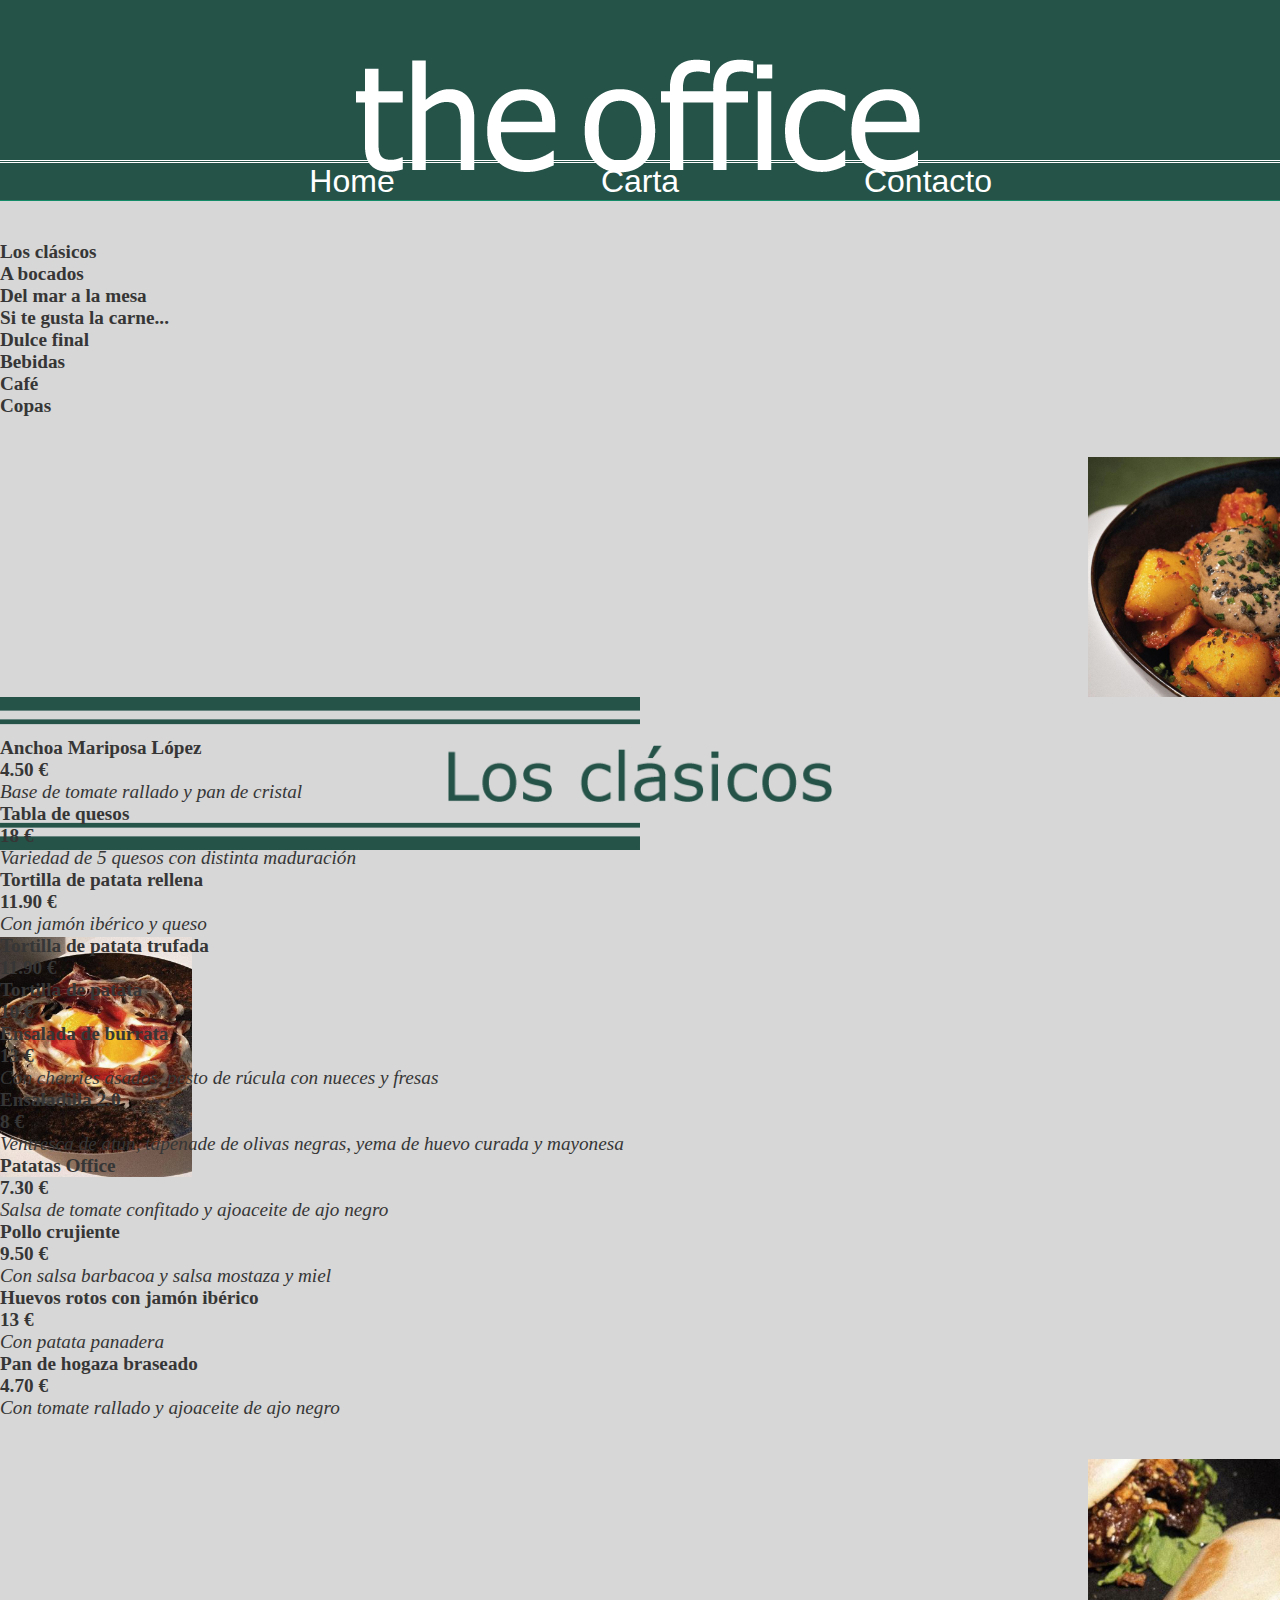
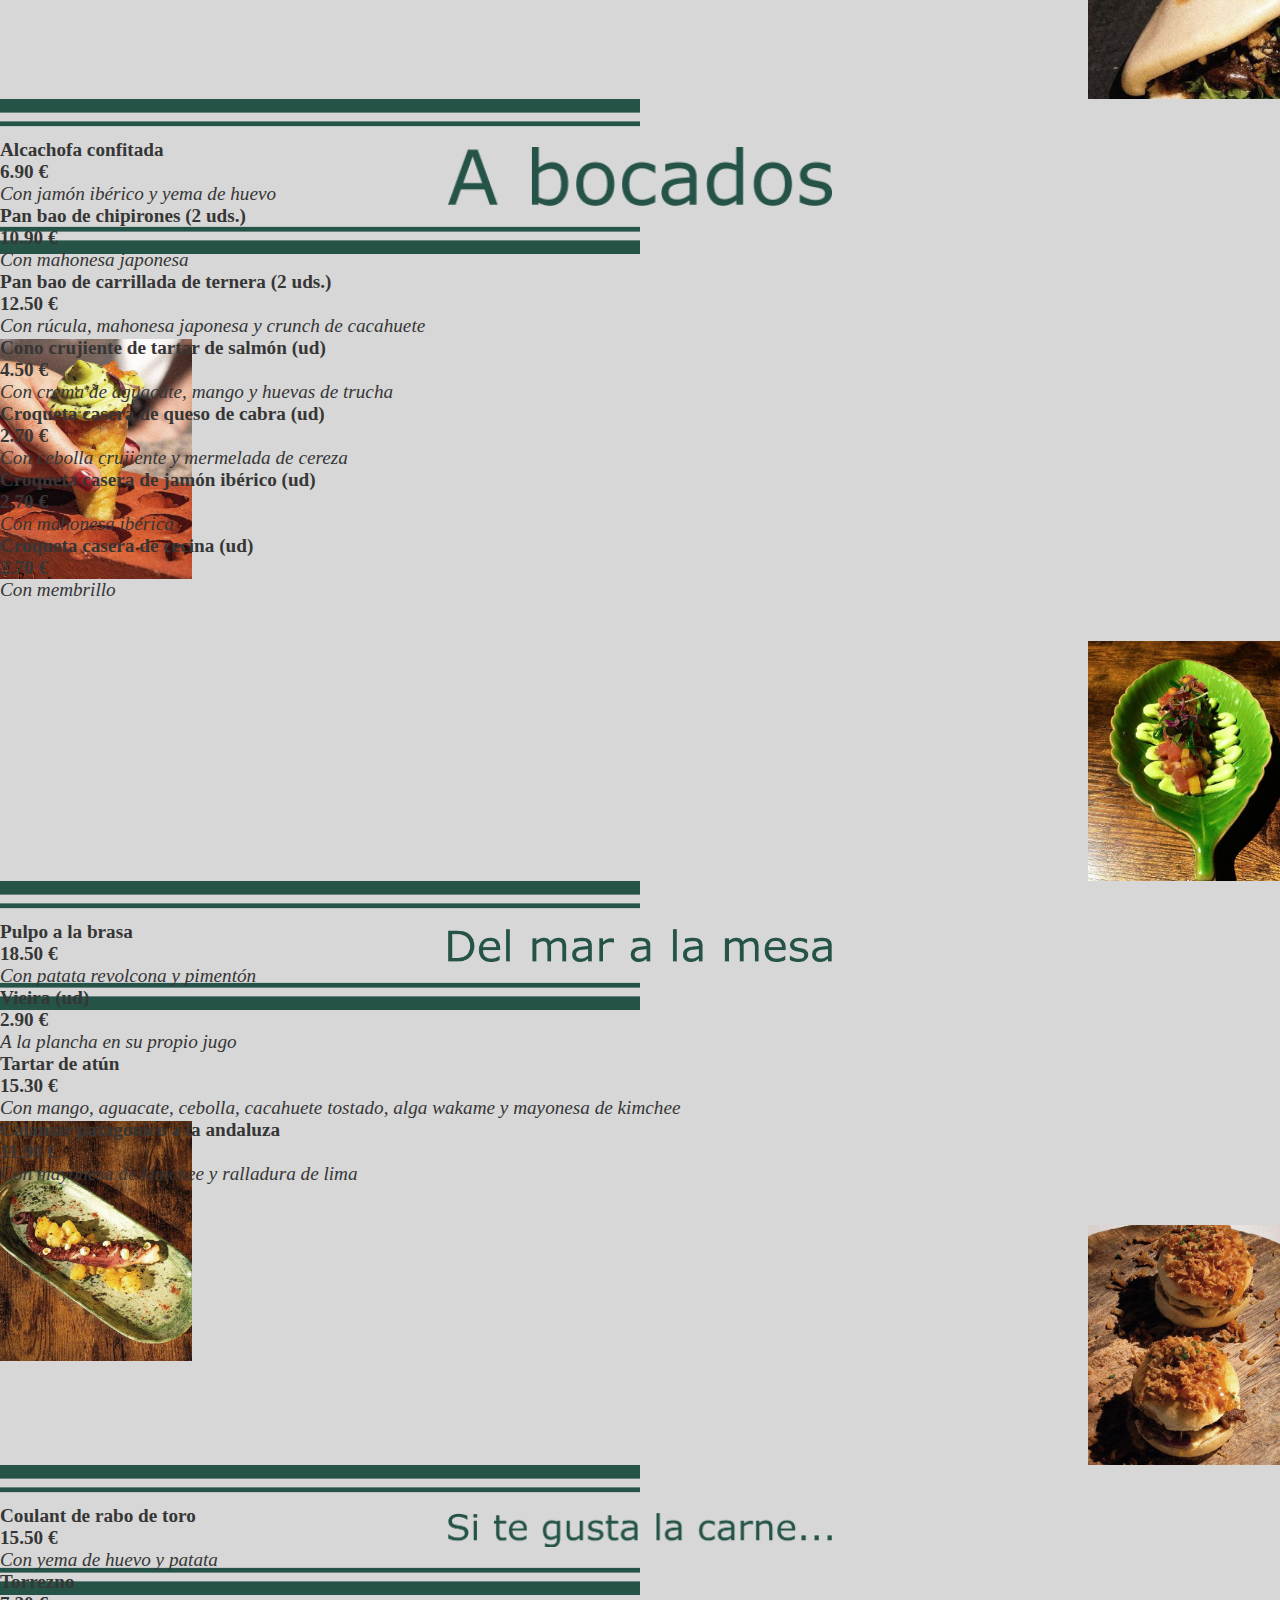
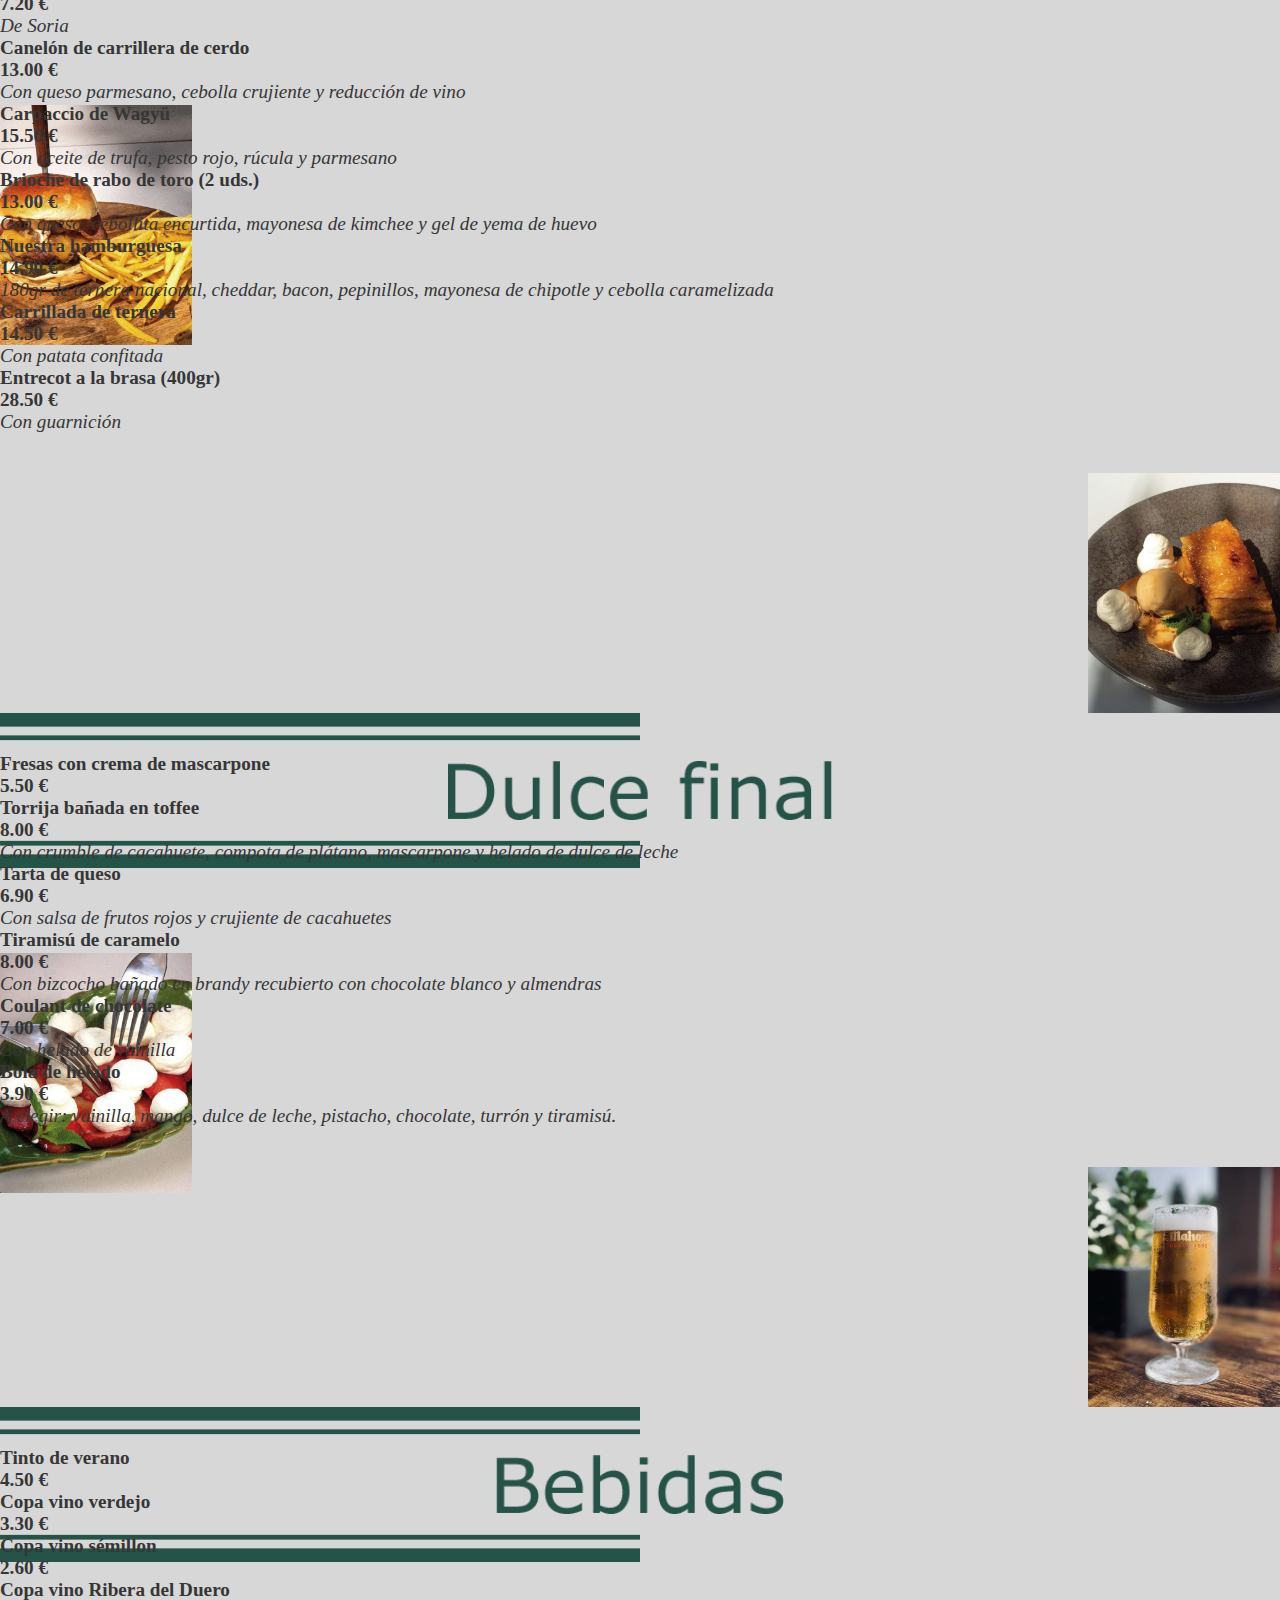
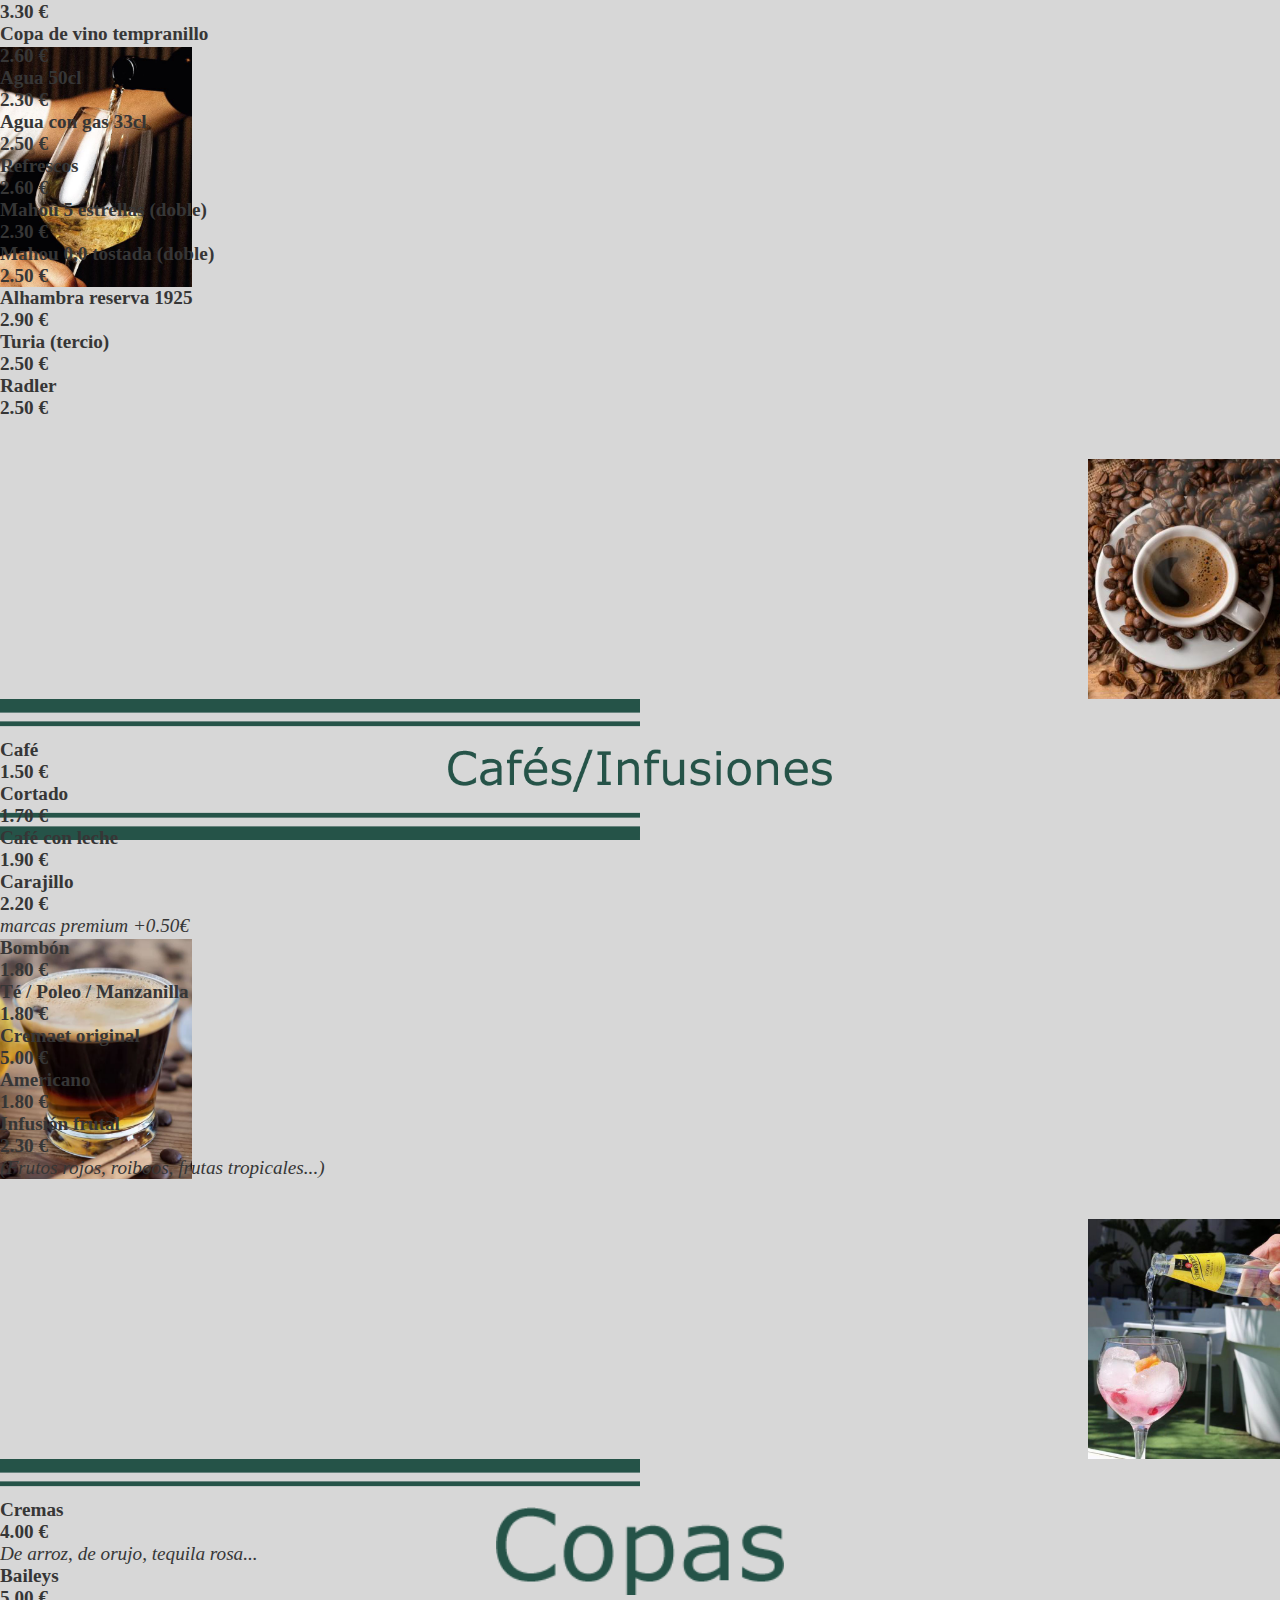
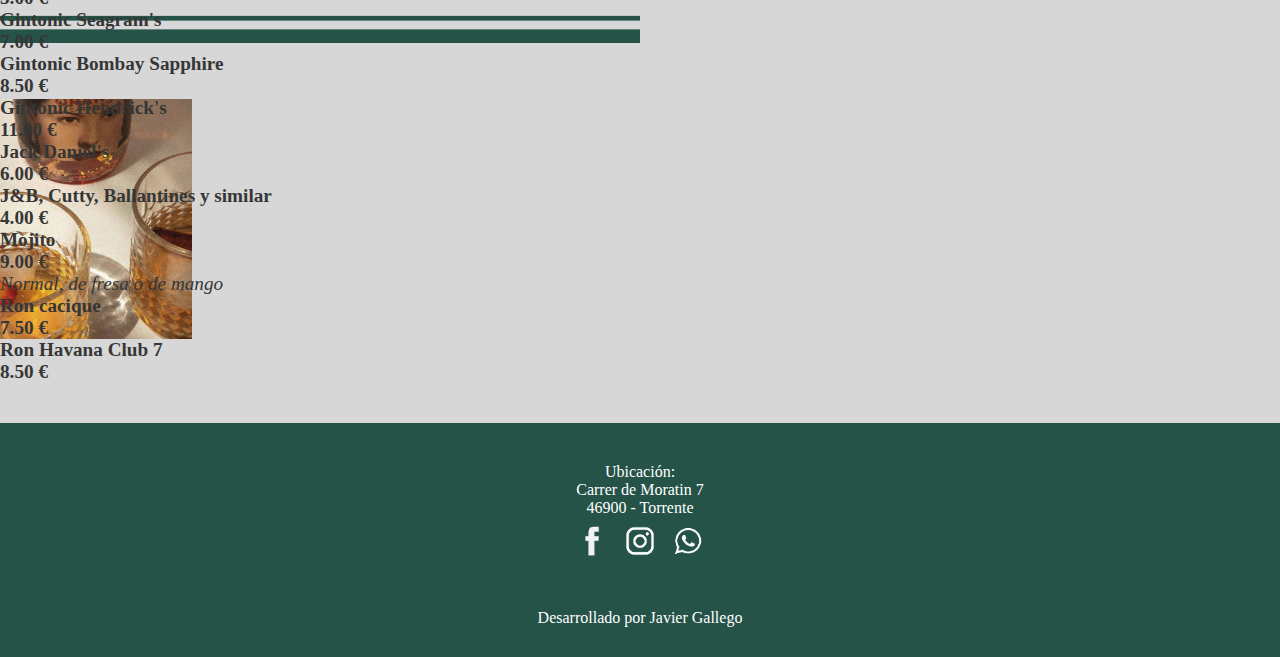
==== commit fb92058d: "Terminado Footer. Ajuste final Carta" ====
--- a/pages/carta.html
+++ b/pages/carta.html
@@ -35,7 +35,7 @@
 
     <div class="sepTexto"> </div>
 
-    <div class="container enlacesCarta">
+    <div class="container-fluid enlacesCarta">
         <div class="row text-center contlinks">
             <div class="col-12 col-sm-6 col-lg-3 selfLink">
                 <a href="#irClasicos">Los clásicos</a>
@@ -67,19 +67,23 @@
     <div class="container">
         <a name="irClasicos"></a>
         <div class="row justify-content-center titularCarta">
-            <div class="col-1 "></div>
+            <div class="col-1"></div>
             <div class="col-2 imgLeft">
                 <img class="img-fluid imgcarta" src="../img/minientrantes1.png" alt="Entrantes">
             </div>
-            <div class="col-6 row">
-                <div class="col align-self-start">
-                    <img class="img-fluid cenefa" src="../img/cenefa.png" alt="cenefa">
-                </div>
-                <div class="textoTitCarta align-self-center">
-                    <img class="img-fluid apartadoTexto" src="../img/losclasicos.png" alt="Los clasicos">
-                </div>
-                <div class="col align-self-end">
-                    <img class="img-fluid cenefa" src="../img/cenefa.png" alt="cenefa">
+            <div class="col-6 container-fluid centrartitulo">
+                <div class="row h-100">
+                    <div class="col-12 align-self-start cenesup">
+                        <img class="img-fluid cenefa" src="../img/cenefaSup.png" alt="cenefa">
+                    </div>
+                
+                    <div class="col-12 align-self-center textoTitCarta">
+                        <img class="img-fluid apartadoTexto" src="../img/losclasicos.png" alt="Los clasicos">
+                    </div>
+                
+                    <div class="col-12 align-self-end ceneinf">
+                        <img class="img-fluid cenefa" src="../img/cenefaInf.png" alt="cenefa">
+                    </div>
                 </div>
             </div>
             <div class="col-2 imgRight">
@@ -155,15 +159,19 @@
             <div class="col-2 imgLeft">
                 <img class="img-fluid imgcarta" src="../img/minibocados1.png" alt="Bocados">
             </div>
-            <div class="col-6 row">
-                <div class="col align-self-start">
-                    <img class="img-fluid cenefa" src="../img/cenefa.png" alt="cenefa">
-                </div>
-                <div class="textoTitCarta align-self-center">
-                    <img class="img-fluid apartadoTexto" src="../img/cartaAbocados.png" alt="A bocados">
-                </div>
-                <div class="col align-self-end">
-                    <img class="img-fluid cenefa" src="../img/cenefa.png" alt="cenefa">
+            <div class="col-6 container-fluid centrartitulo">
+                <div class="row h-100">
+                    <div class="col-12 align-self-start cenesup">
+                        <img class="img-fluid cenefa" src="../img/cenefaSup.png" alt="cenefa">
+                    </div>
+                
+                    <div class="col-12 align-self-center textoTitCarta">
+                        <img class="img-fluid apartadoTexto" src="../img/cartaAbocados.png" alt="A bocados">
+                    </div>
+                
+                    <div class="col-12 align-self-end ceneinf">
+                        <img class="img-fluid cenefa" src="../img/cenefaInf.png" alt="cenefa">
+                    </div>
                 </div>
             </div>
             <div class="col-2 imgRight">
@@ -218,15 +226,19 @@
             <div class="col-2 imgLeft">
                 <img class="img-fluid imgcarta" src="../img/minimar1.png" alt="Pescado">
             </div>
-            <div class="col-6 row">
-                <div class="col align-self-start">
-                    <img class="img-fluid cenefa" src="../img/cenefa.png" alt="cenefa">
-                </div>
-                <div class="textoTitCarta align-self-center">
-                    <img class="img-fluid apartadoTexto" src="../img/cartaDelmaralamesa.png" alt="Pescados">
-                </div>
-                <div class="col align-self-end">
-                    <img class="img-fluid cenefa" src="../img/cenefa.png" alt="cenefa">
+            <div class="col-6 container-fluid centrartitulo">
+                <div class="row h-100">
+                    <div class="col-12 align-self-start cenesup">
+                        <img class="img-fluid cenefa" src="../img/cenefaSup.png" alt="cenefa">
+                    </div>
+                
+                    <div class="col-12 align-self-center textoTitCarta">
+                        <img class="img-fluid apartadoTexto" src="../img/cartaDelmaralamesa.png" alt="Pescados">
+                    </div>
+                
+                    <div class="col-12 align-self-end ceneinf">
+                        <img class="img-fluid cenefa" src="../img/cenefaInf.png" alt="cenefa">
+                    </div>
                 </div>
             </div>
             <div class="col-2 imgRight">
@@ -266,15 +278,19 @@
             <div class="col-2 imgLeft">
                 <img class="img-fluid imgcarta" src="../img/minicarne1.png" alt="Carne">
             </div>
-            <div class="col-6 row">
-                <div class="col align-self-start">
-                    <img class="img-fluid cenefa" src="../img/cenefa.png" alt="cenefa">
-                </div>
-                <div class="textoTitCarta align-self-center">
-                    <img class="img-fluid apartadoTexto" src="../img/cartaSitegustalacarne.png" alt="Carne">
-                </div>
-                <div class="col align-self-end">
-                    <img class="img-fluid cenefa" src="../img/cenefa.png" alt="cenefa">
+            <div class="col-6 container-fluid centrartitulo">
+                <div class="row h-100">
+                    <div class="col-12 align-self-start cenesup">
+                        <img class="img-fluid cenefa" src="../img/cenefaSup.png" alt="cenefa">
+                    </div>
+                
+                    <div class="col-12 align-self-center textoTitCarta">
+                        <img class="img-fluid apartadoTexto" src="../img/cartaSitegustalacarne.png" alt="Carne">
+                    </div>
+                
+                    <div class="col-12 align-self-end ceneinf">
+                        <img class="img-fluid cenefa" src="../img/cenefaInf.png" alt="cenefa">
+                    </div>
                 </div>
             </div>
             <div class="col-2 imgRight">
@@ -334,15 +350,19 @@
             <div class="col-2 imgLeft">
                 <img class="img-fluid imgcarta" src="../img/minipostre1.png" alt="Postre">
             </div>
-            <div class="col-6 row">
-                <div class="col align-self-start">
-                    <img class="img-fluid cenefa" src="../img/cenefa.png" alt="cenefa">
-                </div>
-                <div class="textoTitCarta align-self-center">
-                    <img class="img-fluid apartadoTexto" src="../img/cartaDulcefinal.png" alt="Dulce final">
-                </div>
-                <div class="col align-self-end">
-                    <img class="img-fluid cenefa" src="../img/cenefa.png" alt="cenefa">
+            <div class="col-6 container-fluid centrartitulo">
+                <div class="row h-100">
+                    <div class="col-12 align-self-start cenesup">
+                        <img class="img-fluid cenefa" src="../img/cenefaSup.png" alt="cenefa">
+                    </div>
+                
+                    <div class="col-12 align-self-center textoTitCarta">
+                        <img class="img-fluid apartadoTexto" src="../img/cartaDulcefinal.png" alt="Postres">
+                    </div>
+                
+                    <div class="col-12 align-self-end ceneinf">
+                        <img class="img-fluid cenefa" src="../img/cenefaInf.png" alt="cenefa">
+                    </div>
                 </div>
             </div>
             <div class="col-2 imgRight">
@@ -392,15 +412,19 @@
             <div class="col-2 imgLeft">
                 <img class="img-fluid imgcarta" src="../img/minibebidas1.png" alt="Bebidas">
             </div>
-            <div class="col-6 row">
-                <div class="col align-self-start">
-                    <img class="img-fluid cenefa" src="../img/cenefa.png" alt="cenefa">
-                </div>
-                <div class="textoTitCarta align-self-center">
-                    <img class="img-fluid apartadoTexto2" src="../img/cartaBebidas.png" alt="Bebidas">
-                </div>
-                <div class="col align-self-end">
-                    <img class="img-fluid cenefa" src="../img/cenefa.png" alt="cenefa">
+            <div class="col-6 container-fluid centrartitulo">
+                <div class="row h-100">
+                    <div class="col-12 align-self-start cenesup">
+                        <img class="img-fluid cenefa" src="../img/cenefaSup.png" alt="cenefa">
+                    </div>
+                
+                    <div class="col-12 align-self-center textoTitCarta">
+                        <img class="img-fluid apartadoTexto2" src="../img/cartaBebidas.png" alt="Bebidas">
+                    </div>
+                
+                    <div class="col-12 align-self-end ceneinf">
+                        <img class="img-fluid cenefa" src="../img/cenefaInf.png" alt="cenefa">
+                    </div>
                 </div>
             </div>
             <div class="col-2 imgRight">
@@ -459,15 +483,19 @@
             <div class="col-2 imgLeft">
                 <img class="img-fluid imgcarta" src="../img/minicafe1.png" alt="Cafe">
             </div>
-            <div class="col-6 row">
-                <div class="col align-self-start">
-                    <img class="img-fluid cenefa" src="../img/cenefa.png" alt="cenefa">
-                </div>
-                <div class="textoTitCarta align-self-center">
-                    <img class="img-fluid apartadoTexto" src="../img/cartaCafes.png" alt="Cafes">
-                </div>
-                <div class="col align-self-end">
-                    <img class="img-fluid cenefa" src="../img/cenefa.png" alt="cenefa">
+            <div class="col-6 container-fluid centrartitulo">
+                <div class="row h-100">
+                    <div class="col-12 align-self-start cenesup">
+                        <img class="img-fluid cenefa" src="../img/cenefaSup.png" alt="cenefa">
+                    </div>
+                
+                    <div class="col-12 align-self-center textoTitCarta">
+                        <img class="img-fluid apartadoTexto" src="../img/cartaCafes.png" alt="Cafes">
+                    </div>
+                
+                    <div class="col-12 align-self-end ceneinf">
+                        <img class="img-fluid cenefa" src="../img/cenefaInf.png" alt="cenefa">
+                    </div>
                 </div>
             </div>
             <div class="col-2 imgRight">
@@ -518,15 +546,19 @@
             <div class="col-2 imgLeft">
                 <img class="img-fluid imgcarta" src="../img/minicopas1.png" alt="Copas">
             </div>
-            <div class="col-6 row">
-                <div class="col align-self-start">
-                    <img class="img-fluid cenefa" src="../img/cenefa.png" alt="cenefa">
-                </div>
-                <div class="textoTitCarta align-self-center">
-                    <img class="img-fluid apartadoTexto2" src="../img/cartaCopas.png" alt="Copas">
-                </div>
-                <div class="col align-self-end">
-                    <img class="img-fluid cenefa" src="../img/cenefa.png" alt="cenefa">
+            <div class="col-6 container-fluid centrartitulo">
+                <div class="row h-100">
+                    <div class="col-12 align-self-start cenesup">
+                        <img class="img-fluid cenefa" src="../img/cenefaSup.png" alt="cenefa">
+                    </div>
+                
+                    <div class="col-12 align-self-center textoTitCarta">
+                        <img class="img-fluid apartadoTexto2" src="../img/cartaCopas.png" alt="Copas">
+                    </div>
+                
+                    <div class="col-12 align-self-end ceneinf">
+                        <img class="img-fluid cenefa" src="../img/cenefaInf.png" alt="cenefa">
+                    </div>
                 </div>
             </div>
             <div class="col-2 imgRight">
@@ -580,13 +612,40 @@
     <footer>
         <div class="container-fluid">
             <div class="row footrow">
-                
-                <div class="col col-sm-6 infoDireccion">
+                <div class="col-12 sepTexto"></div>
+                <div class="col-2 col-sm-4"></div>
+
+                <div class="col-8 col-sm-4 infoDireccion">
                     <div>Ubicación:</div>
                     <div>Carrer de Moratin 7</div>
                     <div>46900 - Torrente</div>
                 </div>
-        
+
+                <div class="col-2 col-sm-4"></div>
+
+                <div class="col-4"></div>
+                <div class="col-4 rrssFooterColumn">
+                
+                        <div class="iconRRSS">
+                            <a href="https://www.facebook.com/p/Theofficecalicanto-100064553328406/" target="_blank">
+                                <img onmouseout="this.src='../img/iconFBturquesa.png';"  onmouseover="this.src='../img/iconFBblanco.png';" src="../img/iconFBturquesa.png" alt="Facebook">
+                            </a>
+                        </div>
+
+                        <div class="iconRRSS">
+                            <a href="https://www.instagram.com/theofficecalicanto/?hl=es" target="_blank">
+                                <img onmouseout="this.src='../img/iconIGturquesa.png';"  onmouseover="this.src='../img/iconIGblanco.png';" src="../img/iconIGturquesa.png" alt="Instagram">
+                            </a>
+                        </div>
+
+                        <div class="iconRRSS">
+                            <a href="https://wa.me/34630322991">
+                                <img onmouseout="this.src='../img/iconWAturquesa.png';"  onmouseover="this.src='../img/iconWAblanco.png';" src="../img/iconWAturquesa.png" alt="WhatsApp">
+                            </a>
+                        </div>
+                </div>    
+                <div class="col-4"></div>
+                <div class="sepTexto"></div>
                 <div class="col-12 dev">
                     Desarrollado por Javier Gallego
                 </div>
--- a/css/styles.css
+++ b/css/styles.css
@@ -11,7 +11,7 @@
     font-weight: normal;
 }
 .footrow {
-    width: 100%;
+    width: 100vw;
 }
 header {
     background-color: rgb(37, 83, 72);
@@ -76,7 +76,6 @@
 }
 
 .foto {
-    width: 100%;
     display: flex;
     justify-content: center;
     align-items: center;
@@ -91,8 +90,7 @@
     background-color: rgb(215, 215, 215);
 }
 
-.textohome {
-    width: 100%;
+.textohome, .textohome2 {
     display: flex;
     flex-direction: row;
     justify-content: center;
@@ -101,11 +99,14 @@
     font-size: 2em;
 }
 
+.textohome2 {
+    font-weight: bold;
+}
+
 footer {
-    border-top: 0.2em solid rgb(37, 83, 72);
     background-color: rgb(37, 83, 72);
     color: white;
-    width: 100vw;
+
     display:flex;
     flex-direction: column;
     justify-content: center;
@@ -123,15 +124,21 @@
     display: flex;
     flex-direction: column;
     justify-content: center;
-    align-items: flex-start;
-    padding: 0 3em;
+    align-items: center;
+}
+
+.rrssFooterColumn {
+    display: flex;
+    flex-direction: row;
+    justify-content: center;
+    align-items: center;
 }
 
 .dev {
     height: 3em;
     display: flex;
     flex-direction: row;
-    justify-content: end;
+    justify-content: center;
 }
 
 .contlinks {
@@ -165,6 +172,7 @@
     height: 15em;
     width: 12em;
 }
+
 .textoTitCarta {
     display: flex;
     flex-direction: row;
@@ -184,9 +192,27 @@
     justify-content: flex-start;
     padding: 0;
 }
+
+.centrartitulo {
+    height: 15em;
+}
+
+.cenesup{
+    display: flex;
+    flex-direction: row;
+    align-items: flex-start;
+}
+
+.ceneinf {
+    display: flex;
+    flex-direction: row;
+    align-items: flex-end;
+}
+
 .cenefa {
     width: 40em;
 }
+
 .apartadoTexto {
     width: 8em;
 }
@@ -206,8 +232,31 @@
     font-weight: normal;
 }
 
+.form {
+    width: 100vw;
+    
+    display: flex;
+    flex-direction: row;
+    justify-content: center;
+    align-items: center;
+}
+
+.RRSS {
+    width: 100vw;
+
+    display: flex;
+    flex-direction: row;
+    justify-content: center;
+    align-items: center;
+    gap: 2em;
+} 
+
+.iconRRSS img {
+    width: 3em;
+}
+
 @media (width < 992px) {
-    .titularCarta, .imgcarta {
+    .titularCarta, .imgcarta, .centrartitulo {
         height: 10em;
     }
 }
@@ -218,8 +267,12 @@
         height: 8em;
     }
 
-    .titularCarta, .imgcarta {
+    .titularCarta, .imgcarta, .centrartitulo {
         height: 9em;
+    }
+
+    .apartadoTexto2 {
+        width: 4em;
     }
 }
 
@@ -285,11 +338,11 @@
         opacity: 1;
         visibility: visible;
     }
-    .textohome {
+    .textohome, textohome2 {
         font-size: 1em;
     }
 
-    .titularCarta, .imgcarta {
+    .titularCarta, .imgcarta, .centrartitulo {
         height: 8em;
     }
 
@@ -306,6 +359,10 @@
 
     .platos {
         font-size: 0.7em;
+    }
+
+    .titularCarta, .imgcarta, .centrartitulo {
+        height: 6em;
     }
 }
 
@@ -316,7 +373,11 @@
         width: 2em;
     }
 
-    .titularCarta, .imgcarta {
-        height: 6em;
+    .titularCarta, .imgcarta, .centrartitulo {
+        height: 5em;
+    }
+
+    .apartadoTexto2 {
+        width: 3em;
     }
 }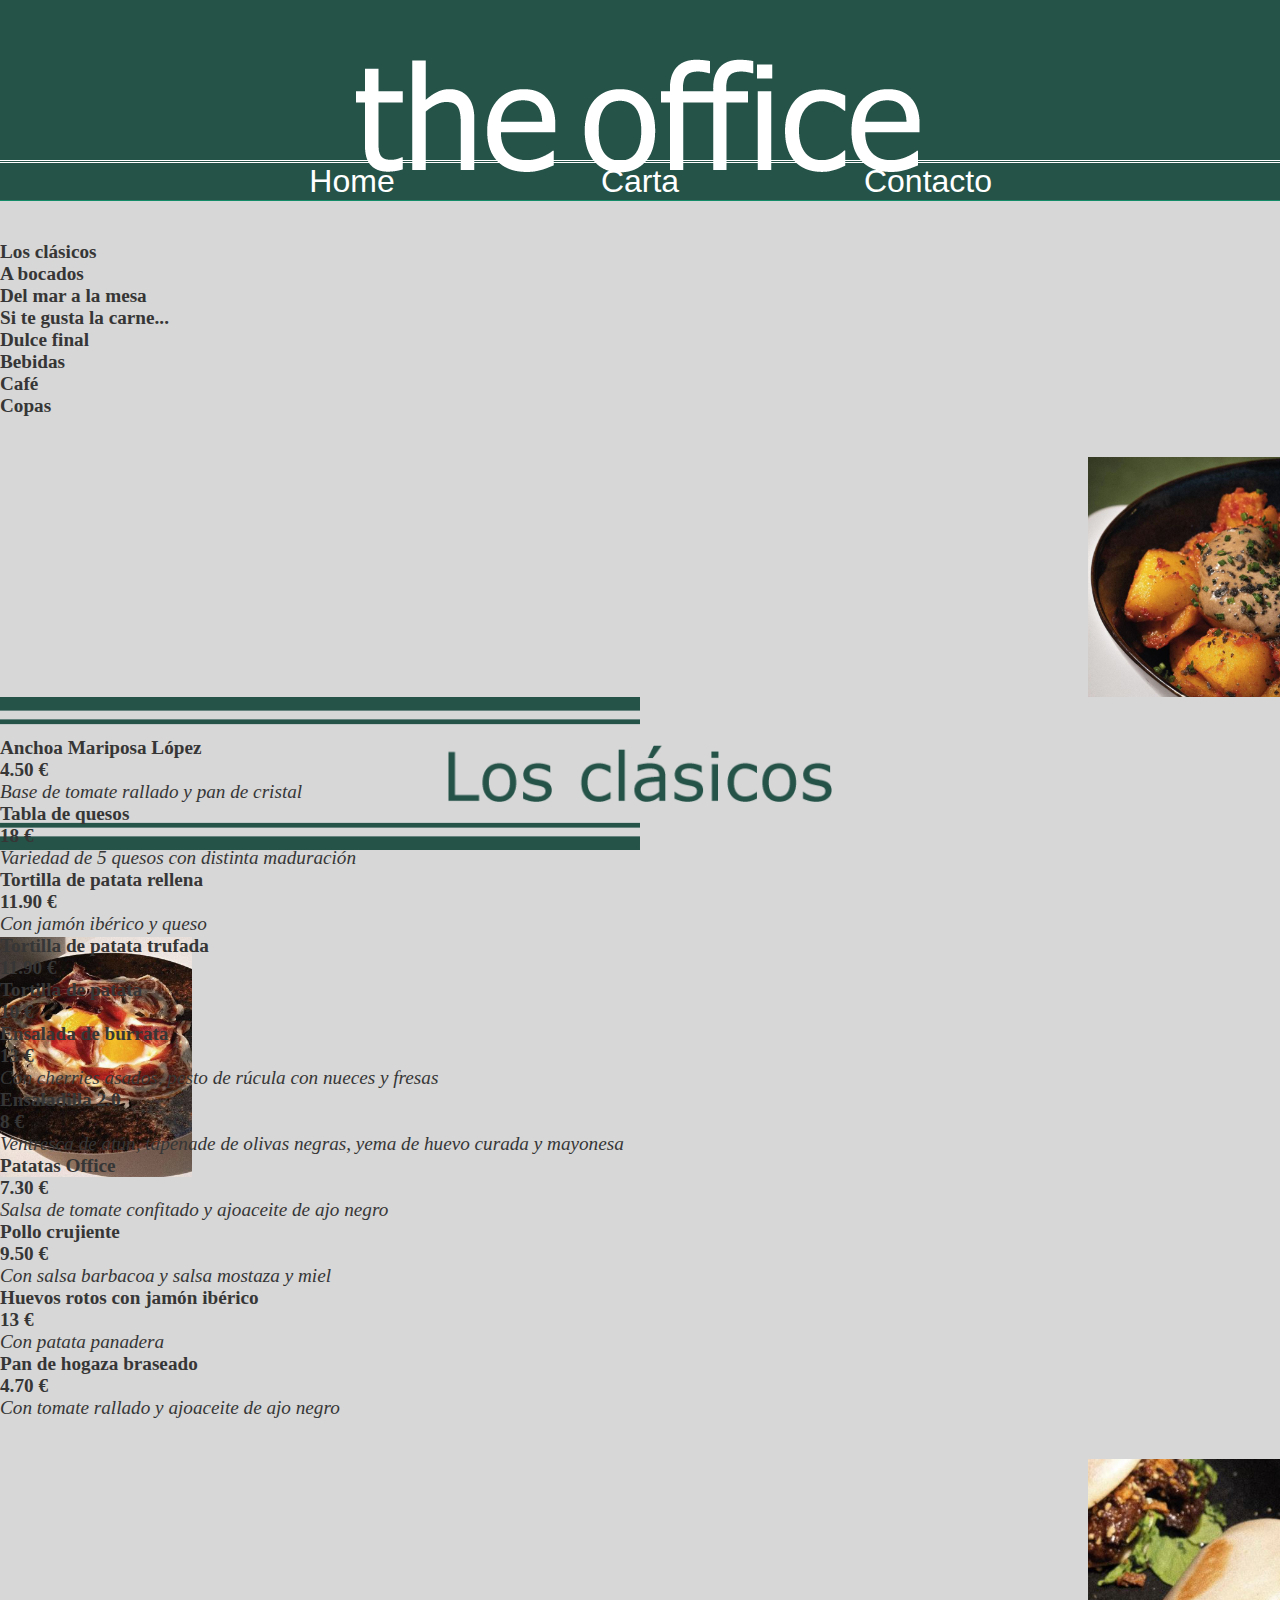
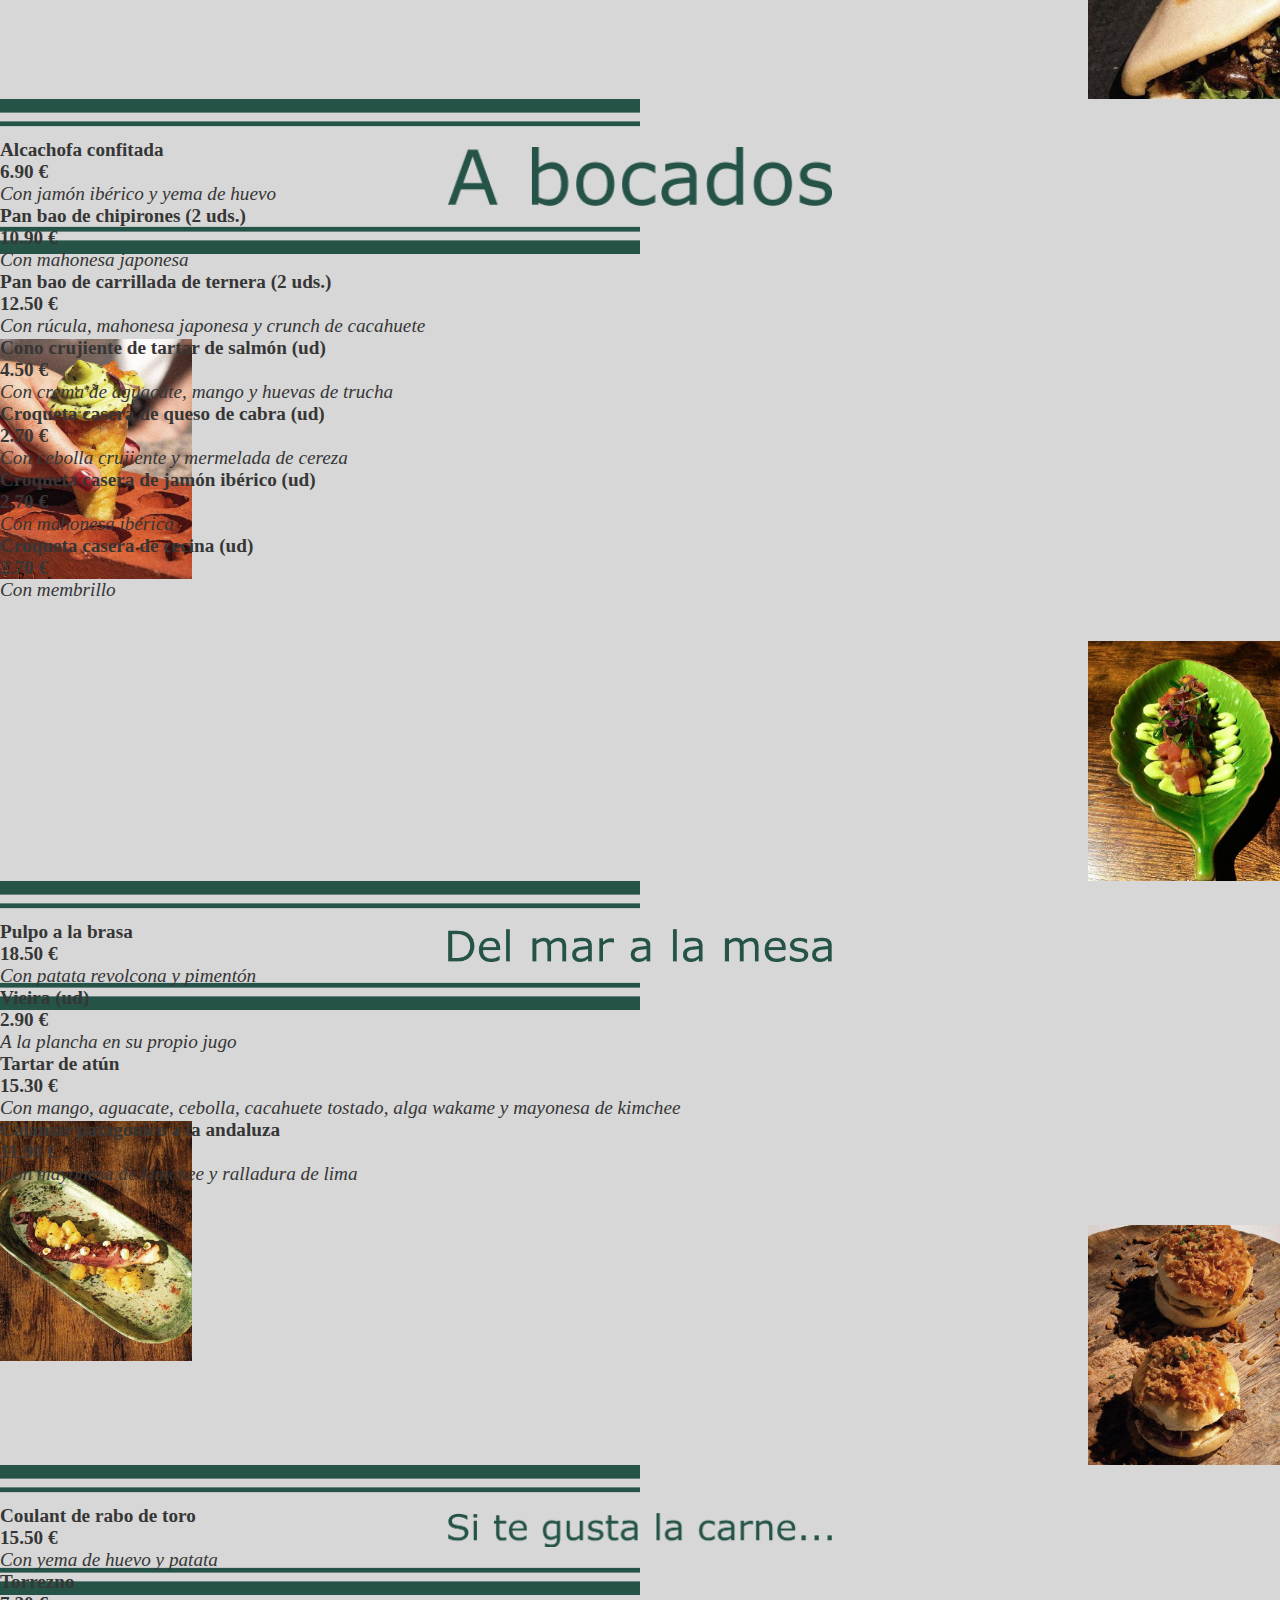
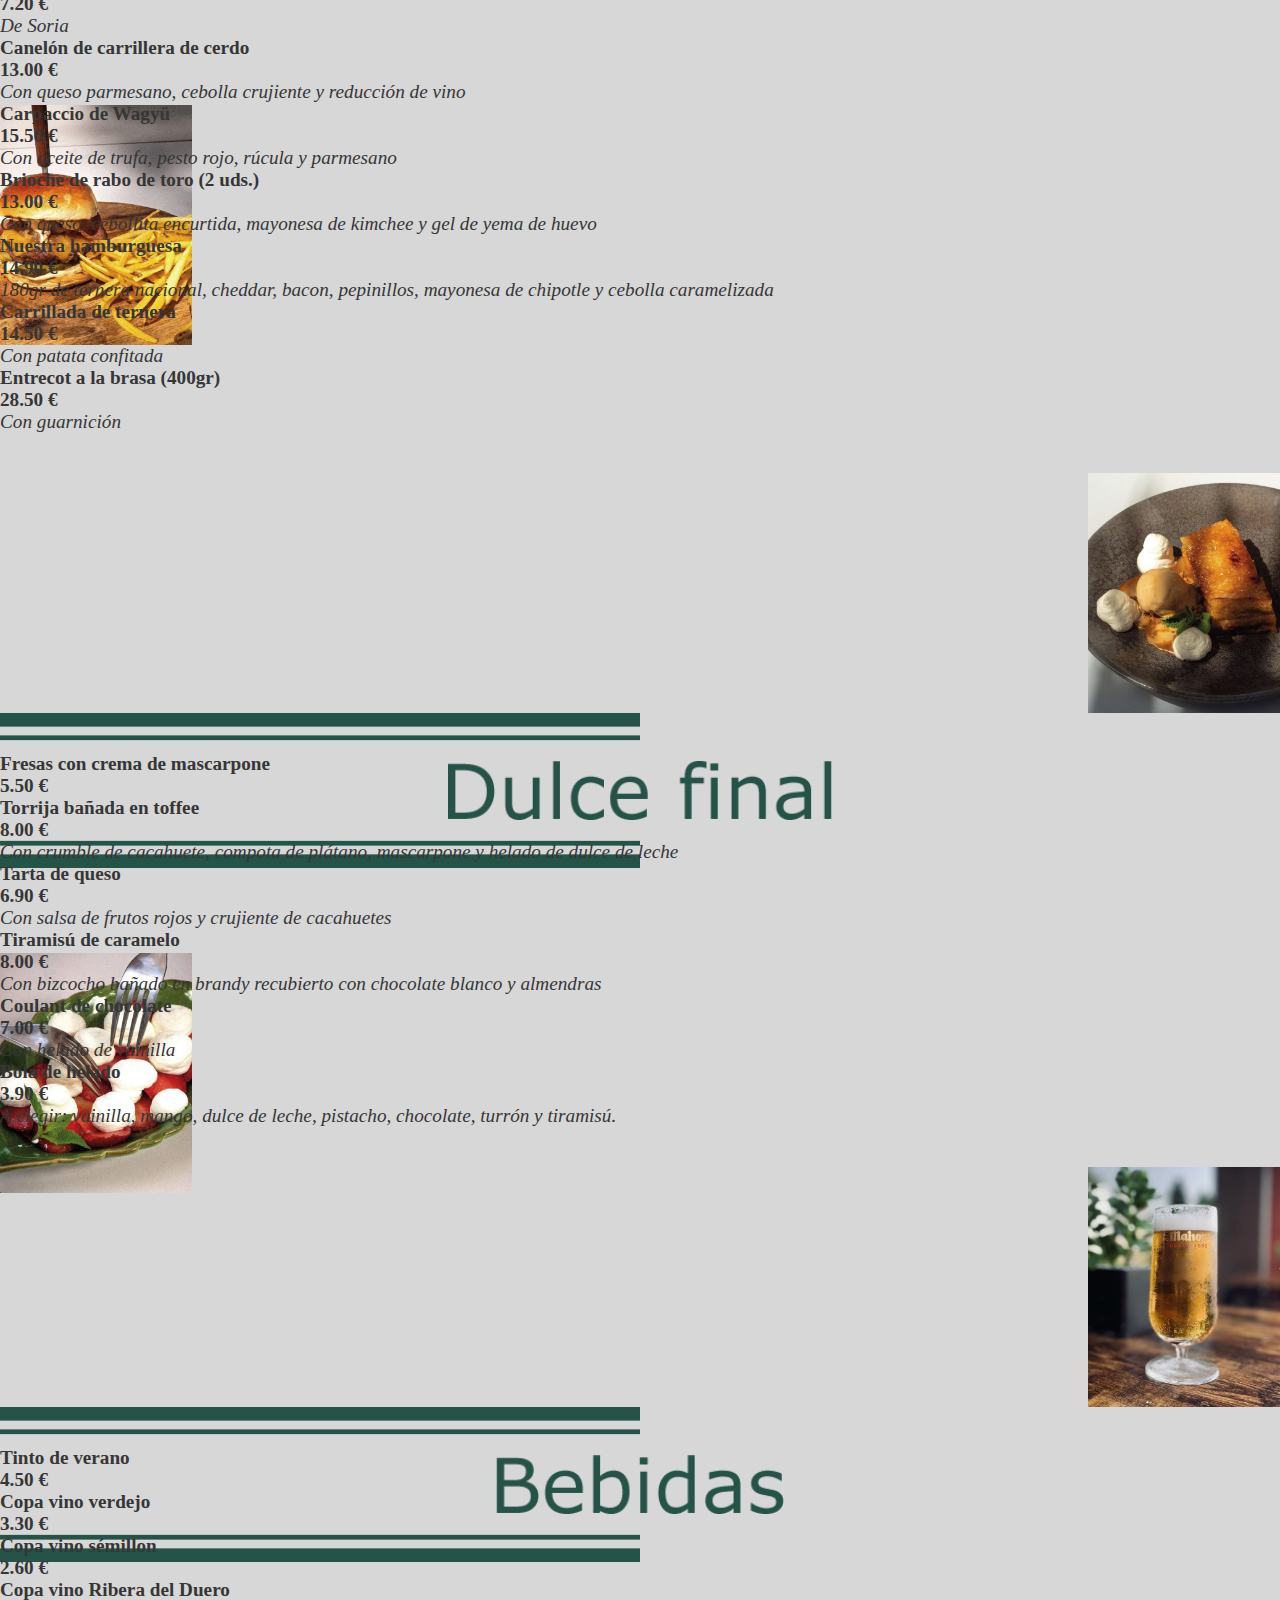
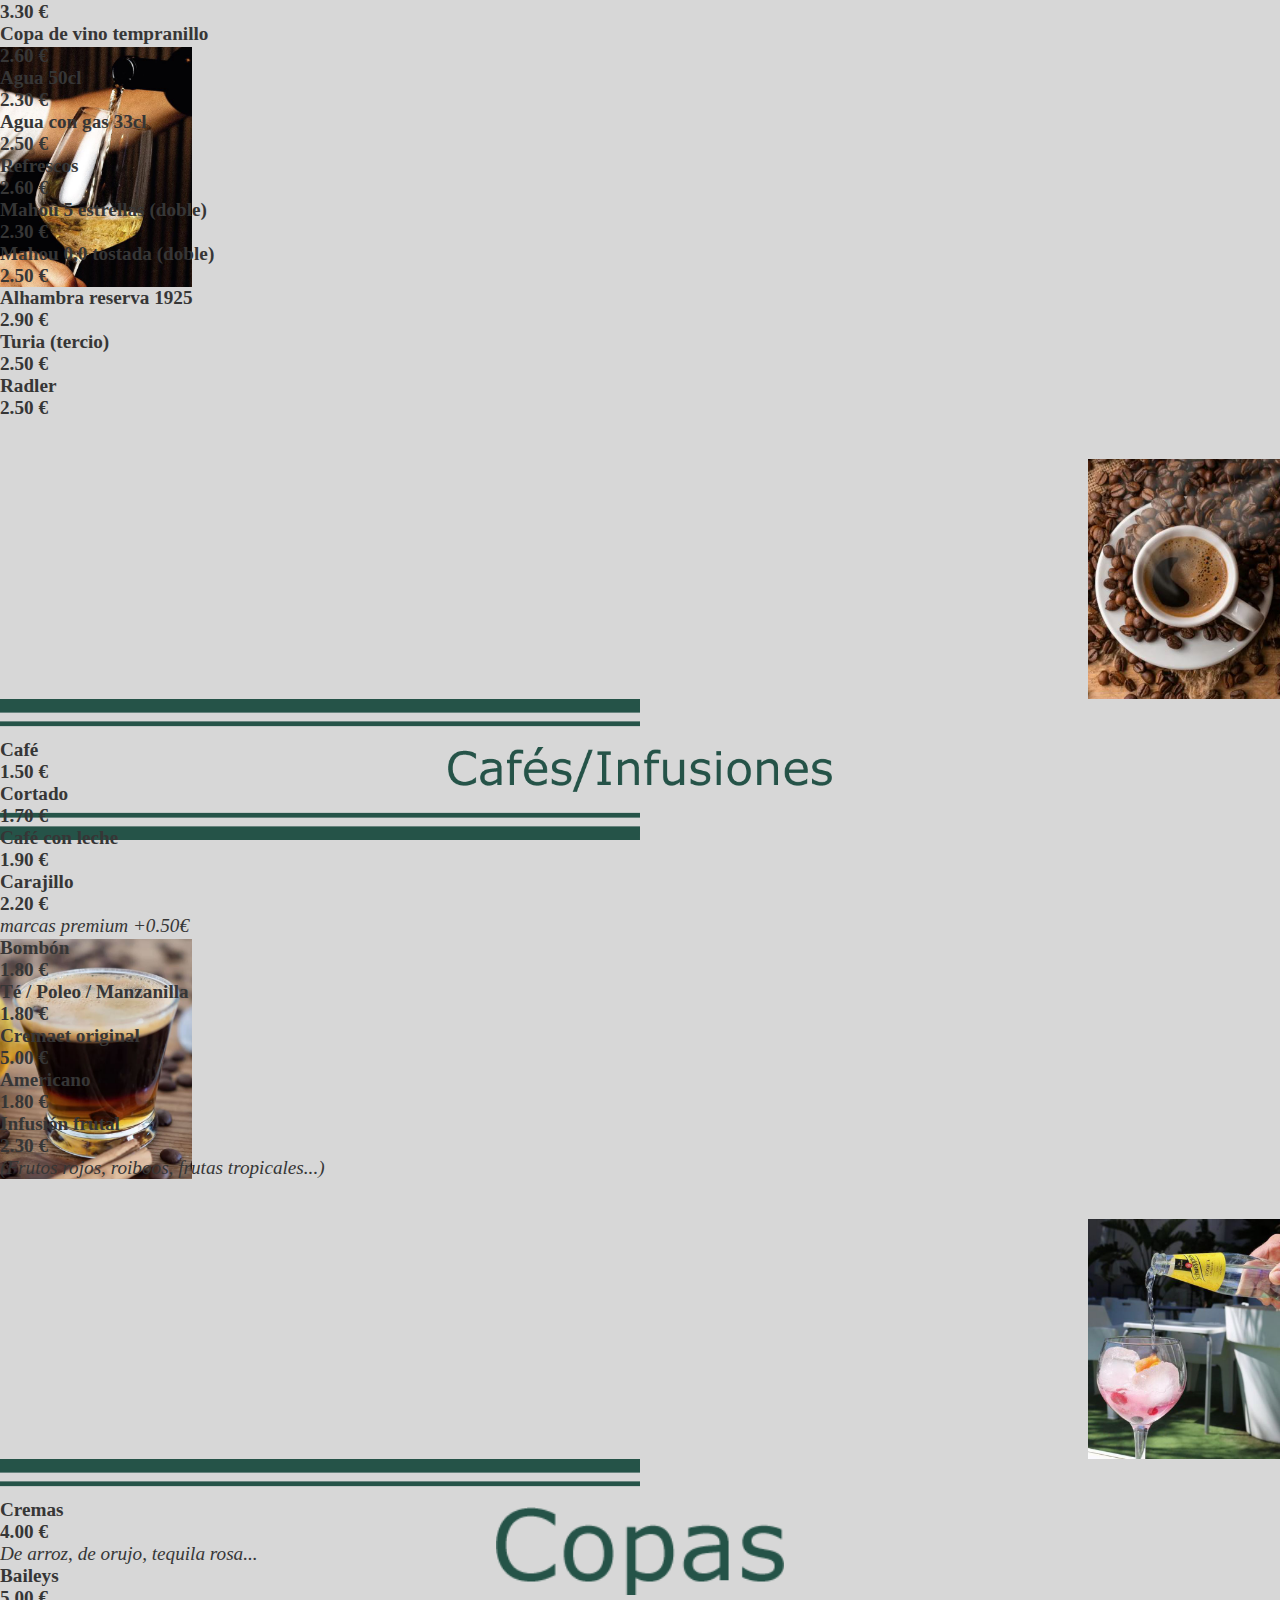
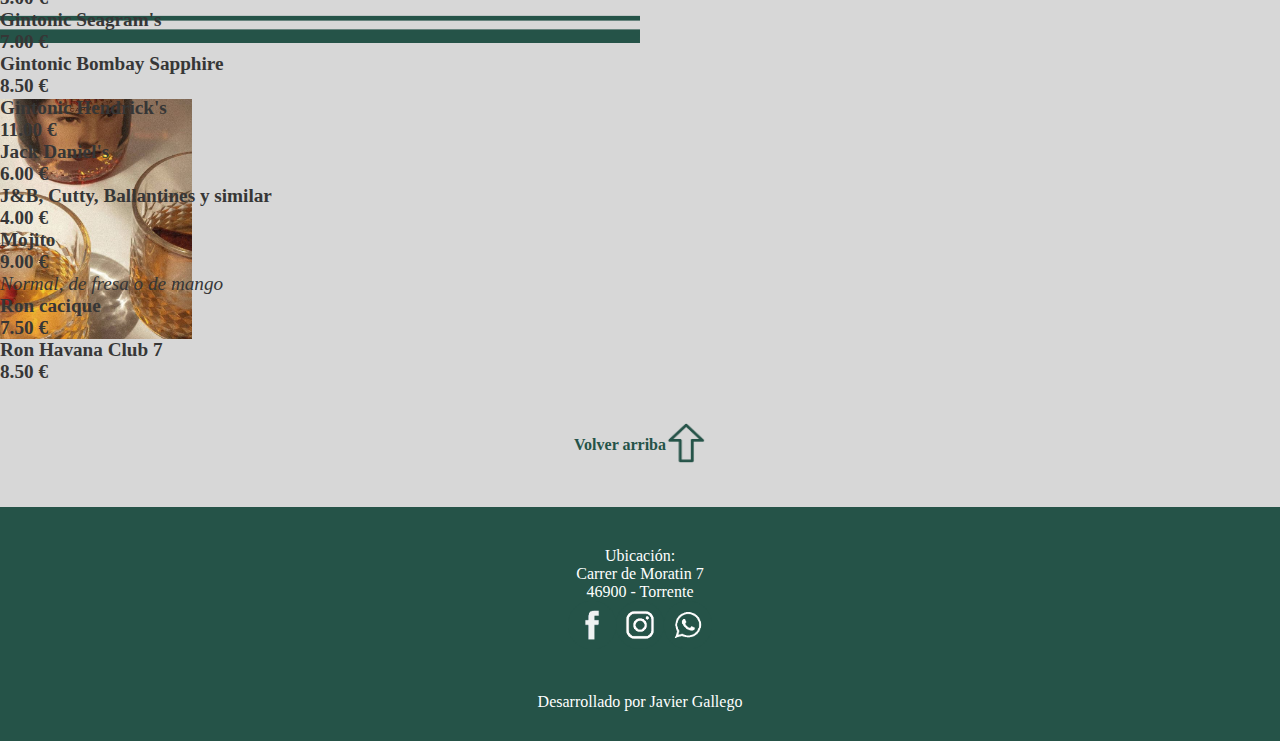
==== commit 25f9da0b: "Puesta apunto final" ====
--- a/pages/carta.html
+++ b/pages/carta.html
@@ -10,6 +10,7 @@
     <link rel="stylesheet" href="../css/styles.css">
 </head>
 <body>
+    <a name="irArriba"></a>
     <header class="container-fluid"> 
         <div class="row filamenu1">
             <div class="h-100 col-2 depega"></div>
@@ -26,9 +27,20 @@
             <div id="cerrarMenu">
                 <img src="../img/cierrewhite.png" alt="cierre de menú">
             </div>
-            <div class="navOptions"><a href="../index.html">Home</a></div>
-            <div class="navOptions"><a href="#">Carta</a></div>
-            <div class="navOptions"><a href="./contacto.html">Contacto</a></div>
+            <div class="navOptions">
+                <a href="../index.html">
+                    <img src="../img/iconHome.png" class="menuIcon" alt=""> Home
+                </a>
+            </div>
+            <div class="navOptions">
+                <a href="#">
+                    <img src="../img/iconMenu.png" class="menuIcon" alt=""> Carta
+                </a>
+            </div>
+            <div class="navOptions">
+                <a href="./contacto.html">
+                    <img src="../img/iconContact.png" class="menuIcon" alt=""> Contacto
+                </a>
             </div>
         </div>
     </header>
@@ -605,12 +617,22 @@
             <div class="col-1"></div>
         </div>
 
+        <div class="row">
+            <div class="sepTexto col-12"></div>
+            <div class="col-4"></div>
+            <div class="col-4 flechaArriba">
+                Volver arriba
+                <a href="#irArriba">
+                    <img class="img-fluid" src="../img/arrowUp.png" alt="VolverArriba"> 
+                </a>
+            </div>            
+            <div class="col-4"></div>
+        </div>
 
     </div>
     
     <div class="sepTexto"></div>
-    <footer>
-        <div class="container-fluid">
+    <footer class="container-fluid">
             <div class="row footrow">
                 <div class="col-12 sepTexto"></div>
                 <div class="col-2 col-sm-4"></div>
@@ -650,7 +672,6 @@
                     Desarrollado por Javier Gallego
                 </div>
             </div>
-        </div>
     </footer>
 
     <script src="https://cdn.jsdelivr.net/npm/bootstrap@5.3.2/dist/js/bootstrap.bundle.min.js" integrity="sha384-C6RzsynM9kWDrMNeT87bh95OGNyZPhcTNXj1NW7RuBCsyN/o0jlpcV8Qyq46cDfL" crossorigin="anonymous"></script>
--- a/css/styles.css
+++ b/css/styles.css
@@ -10,9 +10,7 @@
     font-style: normal;
     font-weight: normal;
 }
-.footrow {
-    width: 100vw;
-}
+
 header {
     background-color: rgb(37, 83, 72);
     width: 100vw;
@@ -27,15 +25,8 @@
     height: 10em;
 }
 
-#abrirMenu, #cerrarMenu {
+#abrirMenu, #cerrarMenu, .menuIcon {
     display: none;
-}
-
-#logo {
-    font-family: 'Laqhab';
-    display: flex;
-    justify-content: center;
-    align-items: center;
 }
 
 #menuNav {
@@ -113,11 +104,8 @@
     align-items: center;
 }
 
-.map {
-    display: flex;
-    flex-direction: row;
-    justify-content: center;
-    align-items: center;
+.footrow {
+    width: 100%;
 }
 
 .infoDireccion {
@@ -227,32 +215,96 @@
     font-weight: bold;
 }
 
+.flechaArriba {
+    display: flex;
+    flex-direction: row;
+    justify-content: center;
+    align-items: center;
+
+    color: rgb(37, 83, 72);
+    font-weight: bold;
+}
+
+.flechaArriba img {
+    height: 2.5em;
+    width: 2.5em;
+}
+
 .italic {
     font-style: italic;
     font-weight: normal;
 }
 
+.centrarFormulario {
+    width: 99vw;
+
+    display: flex;
+    flex-direction: row;
+    justify-content: center;
+    align-items: center;
+}
+
+.contactoform {
+    width: 80vw;
+
+    display: flex;
+    flex-direction: row;
+    justify-content: center;
+    align-items: center;
+}
+
+.formsection {
+    display: flex;
+    flex-direction: column;
+    justify-content: center;
+    align-items: center;
+}
+
 .form {
-    width: 100vw;
-    
-    display: flex;
-    flex-direction: row;
-    justify-content: center;
-    align-items: center;
+    width: 15em;
+}
+
+.btn {
+    background-color: rgb(37, 83, 72);
+    color: white;
+}
+
+.btn:hover {
+    background-color: rgb(52, 117, 102);
+    border: 2px solid black;
+    font-weight: bold;
+    scale: 0.8;
 }
 
 .RRSS {
-    width: 100vw;
-
-    display: flex;
-    flex-direction: row;
-    justify-content: center;
-    align-items: center;
-    gap: 2em;
-} 
+    display: flex;
+    flex-direction: row;
+    justify-content: center;
+    align-items: center;
+}
 
 .iconRRSS img {
     width: 3em;
+}
+
+.map {
+    display: flex;
+    flex-direction: row;
+    justify-content: center;
+    align-items: center;
+}
+
+.phone {
+    display: flex;
+    flex-direction: row;
+    justify-content: center;
+    align-items: center;
+
+    font-size: 2em;
+}
+
+.phone img {
+    width: 1.5em;
 }
 
 @media (width < 992px) {
@@ -300,6 +352,11 @@
     #cerrarMenu img {
         height: 2em;
         width: 2em;
+    }
+
+    .menuIcon {
+        display: inline;
+        width: 1em;
     }
 
     #menuNav {
@@ -307,7 +364,7 @@
         justify-content: start;
         align-items: left;
         position: absolute;
-        top: 0;
+        top: -.2em;
         left: 0;
         bottom: 0;
         gap: 0.6em;
@@ -315,8 +372,8 @@
         height: 100vh;
         max-width: 50vw;
         font-size: 1.5rem;
-        background-color: rgb(2, 19, 1);
-        box-shadow: 0 0 0 100vmax rgba(0, 0, 0, 0.5);
+        background-color: rgb(20, 46, 40);
+        box-shadow: 0 0 0 100vmax rgba(0, 0, 0, 0.6);
     }
 
     .navOptions {
